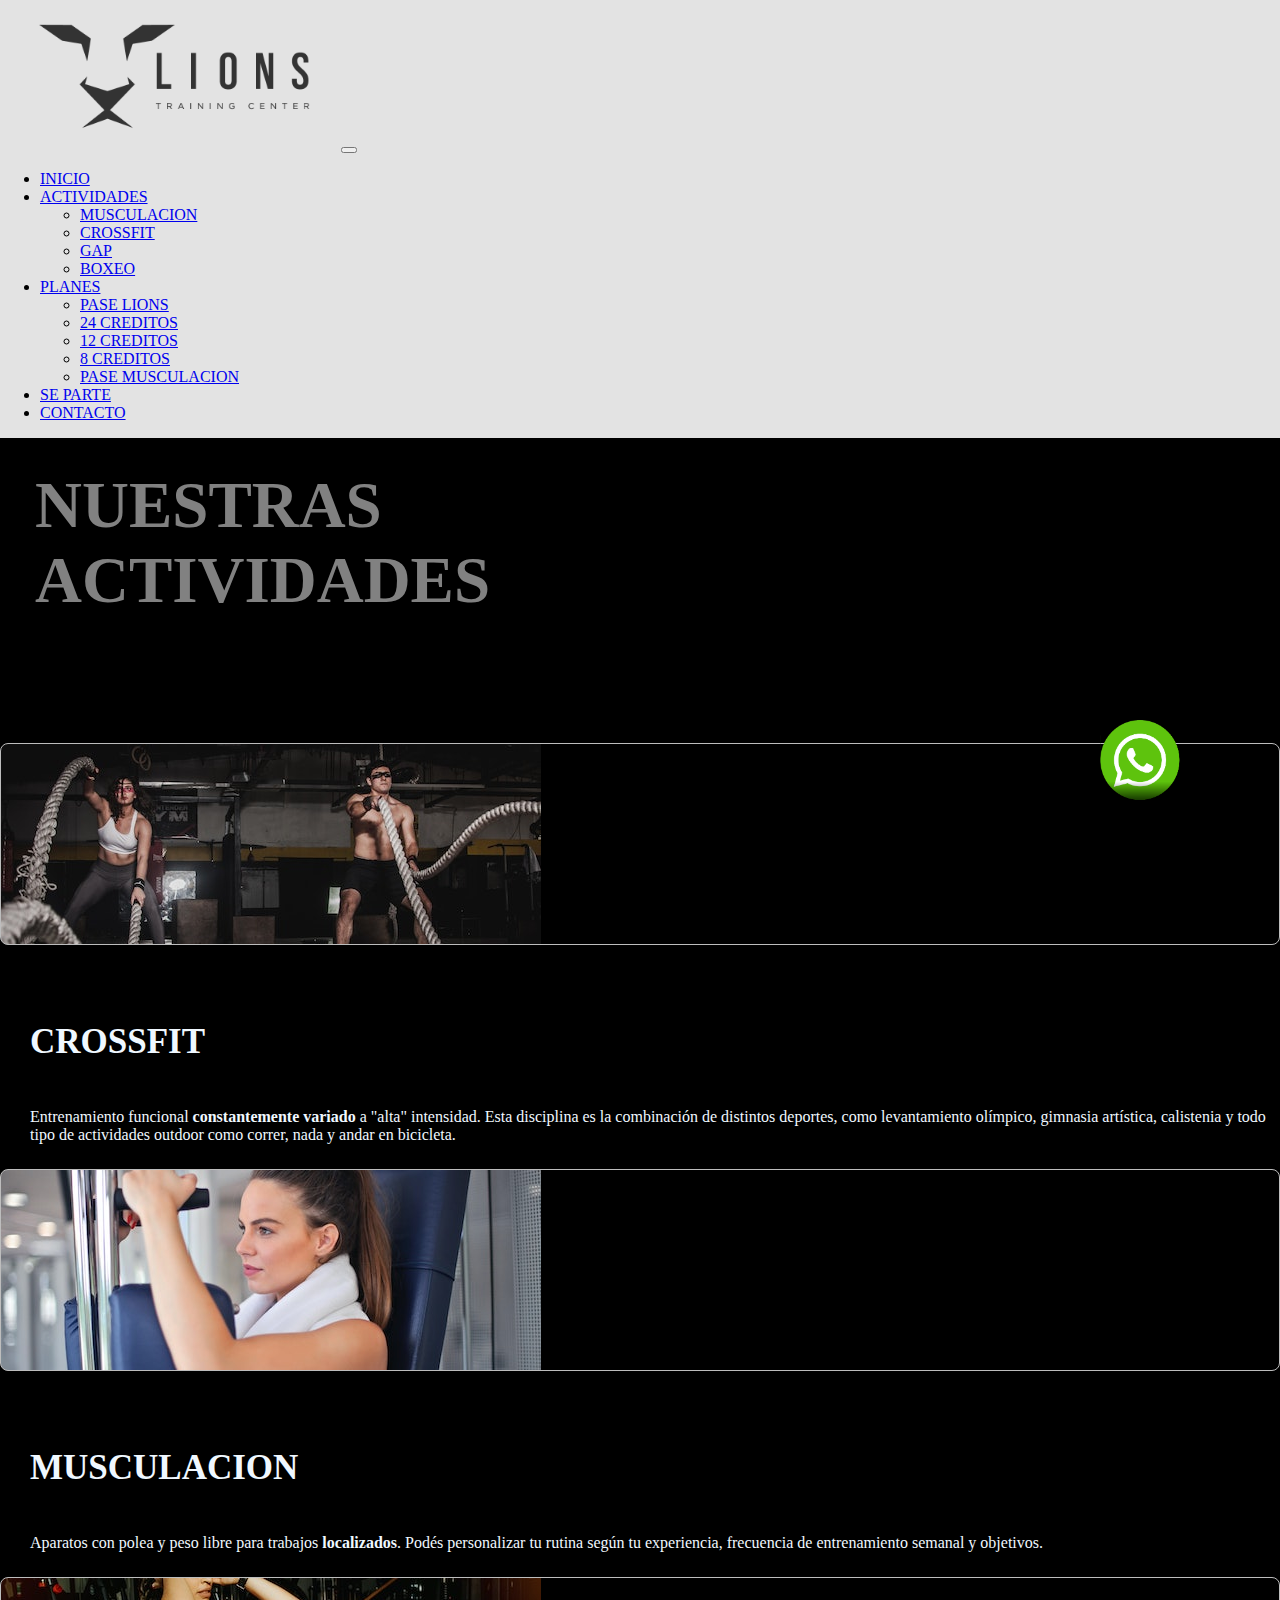
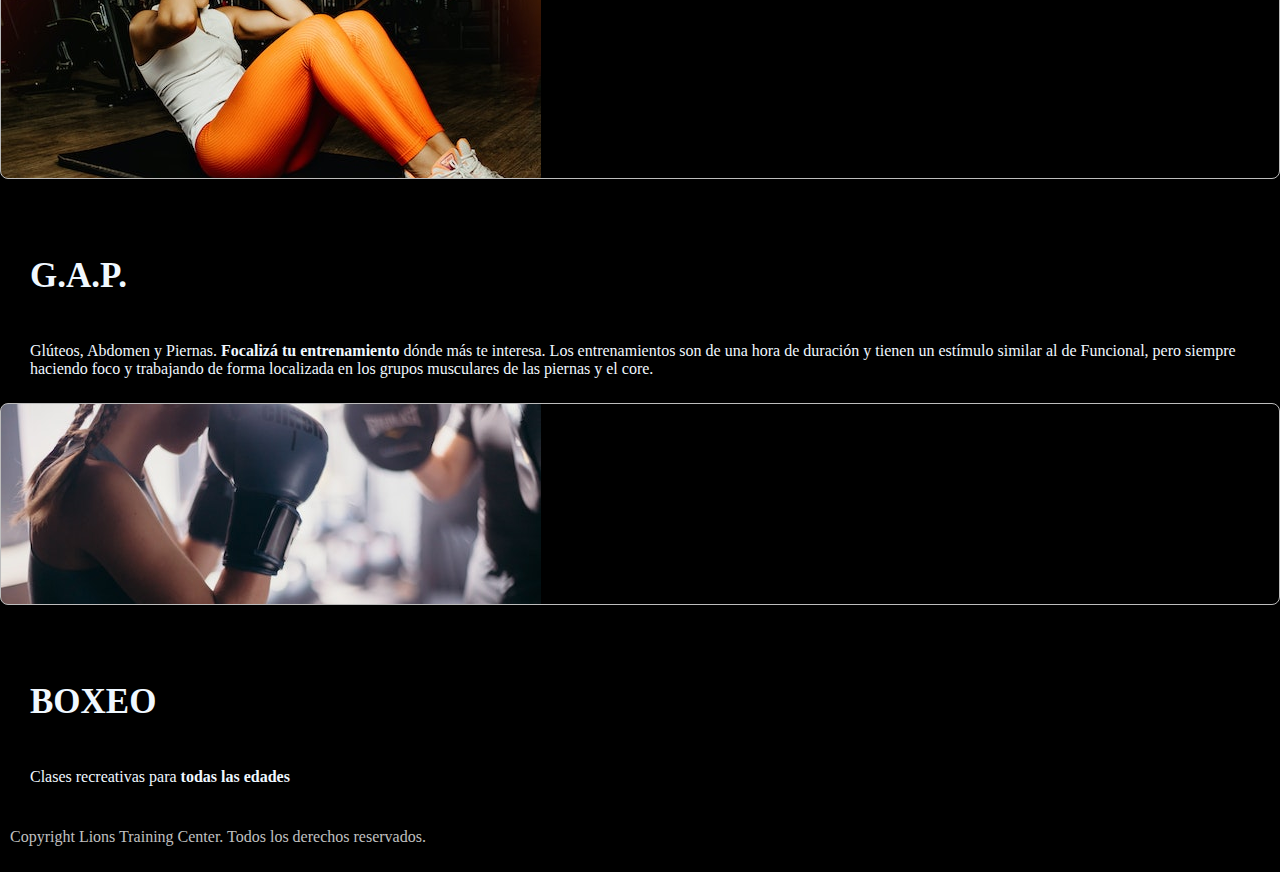
==== pages/Actividades.html @ cce33337 "Mejoras 1707" ====
<!DOCTYPE html>
<html lang="es">
<head>
    <meta charset="UTF-8">
    <meta http-equiv="X-UA-Compatible" content="IE=edge">
    <meta name="viewport" content="width=device-width, initial-scale=1.0">
    <meta name="description" content="Descrubri todas las actividades que tenemos para vos en Lions. Elegi la que mas te guste y veni a hacer tu clase de prueba">
    <meta name="keywords" content="fitness, entrenamiento, salud, bienestar, crossfit, comunidad, actividades">
    <title>LIONS TC - Actividades</title>
    <link rel="shortcut icon" href="../img/LIONS_CaraLOGO BLANCO.png" type="image/x-icon">
    <link href="https://cdn.jsdelivr.net/npm/bootstrap@5.3.0/dist/css/bootstrap.min.css" rel="stylesheet" integrity="sha384-9ndCyUaIbzAi2FUVXJi0CjmCapSmO7SnpJef0486qhLnuZ2cdeRhO02iuK6FUUVM" crossorigin="anonymous">
    <script src="https://cdn.jsdelivr.net/npm/bootstrap@5.3.0/dist/js/bootstrap.bundle.min.js" integrity="sha384-geWF76RCwLtnZ8qwWowPQNguL3RmwHVBC9FhGdlKrxdiJJigb/j/68SIy3Te4Bkz" crossorigin="anonymous"></script>
    <link rel="stylesheet" href="https://cdnjs.cloudflare.com/ajax/libs/animate.css/4.1.1/animate.min.css"/>
    <link rel="stylesheet" href="../css/estilos.css">
</head>
<body>
    <header>
        <nav class="navbar navbar-expand-lg  col-12 d-flex justify-content-between">
            <div class="container-fluid">
              <a class="navbar-brand" href="../index.html"><img src="../img/LIONS_logo.png" alt="Logo" id="logoprincipal"></a>
              <button class="navbar-toggler" type="button" data-bs-toggle="collapse" data-bs-target="#navbarSupportedContent" aria-controls="navbarSupportedContent" aria-expanded="false" aria-label="Toggle navigation">
                <span class="navbar-toggler-icon"></span>
              </button>
                <div class="collapse navbar-collapse" id="navbarSupportedContent">
                <ul class="navbar-nav me-auto mb-2 mb-lg-0">
                  <li class="nav-item">
                    <a class="nav-link" aria-current="page" href="../index.html">INICIO</a>
                  </li>
                  <li class="nav-item dropdown">
                    <a class="nav-link active dropdown-toggle" href="#" role="button" data-bs-toggle="dropdown" aria-expanded="false">
                      ACTIVIDADES
                    </a>
                    <ul class="dropdown-menu">
                      <li><a class="dropdown-item" href="../pages/Actividades.html">MUSCULACION</a></li>
                      <li><a class="dropdown-item" href="../pages/Actividades.html">CROSSFIT</a></li>
                      <li><a class="dropdown-item" href="../pages/Actividades.html">GAP</a></li>
                      <li><a class="dropdown-item" href="../pages/Actividades.html">BOXEO</a></li>
                    </ul>
                  <li class="nav-item dropdown">
                    <a class="nav-link dropdown-toggle" href="#" role="button" data-bs-toggle="dropdown" aria-expanded="false">
                      PLANES
                    </a>
                    <ul class="dropdown-menu">
                      <li><a class="dropdown-item" href="../pages/planes.html">PASE LIONS</a></li>
                      <li><a class="dropdown-item" href="../pages/planes.html">24 CREDITOS</a></li>
                      <li><a class="dropdown-item" href="../pages/planes.html">12 CREDITOS</a></li>
                      <li><a class="dropdown-item" href="../pages/planes.html">8 CREDITOS</a></li>
                      <li><a class="dropdown-item" href="../pages/planes.html">PASE MUSCULACION</a></li>
                    </ul>
                  </li>
                  <li class="nav-item">
                    <a class="nav-link" href="../pages/separte.html">SE PARTE</a>
                  </li>
                  <li class="nav-item">
                    <a class="nav-link" href="../pages/contacto.html">CONTACTO</a>
                  </li>
                </ul>
              </div>
            </div>
        </nav>
    </header>
    <main class="mainacts">
      <div class="ContenedorAnimacion">
        <h1 class="animate__animated animate__fadeInRightBig">
          <strong>NUESTRAS ACTIVIDADES</strong>
        </h1>
      </div>
      <div class="container">
          <div class="row">
            <div class="foto-crossfit col-lg-4 col-sm-12">
            </div>
              <div class="infoact col-lg-7 col-sm-12">
                  <h4 id="CROSSFIT">
                      CROSSFIT
                  </h4>
                  <p class="infoact__descripcion">Entrenamiento funcional <strong>constantemente variado</strong> a "alta" intensidad. Esta disciplina es la combinación de distintos deportes, como levantamiento olímpico, gimnasia artística, calistenia y todo tipo de actividades outdoor como correr, nada y andar en bicicleta.</p>
              </div>
          </div>
          <div class="row">
            <div class="foto-gimnasio col-lg-4 col-sm-12">
            </div>
              <div class="infoact col-lg-7 col-sm-12">
                  <h4 id="MUSCULACION">
                      MUSCULACION
                  </h4>
                  <p class="infoact__descripcion">Aparatos con polea y peso libre para trabajos <strong>localizados</strong>. Podés personalizar tu rutina según tu experiencia, frecuencia de entrenamiento semanal y objetivos.</p>
              </div>
          </div>
          <div class="row">
            <div class="foto-gap col-lg-4 col-sm-12">
            </div>
              <div class="infoact col-lg-7 col-sm-12">
                  <h4>
                      G.A.P.
                  </h4>
                  <p class="infoact__descripcion">Glúteos, Abdomen y Piernas. <strong>Focalizá tu entrenamiento</strong> dónde más te interesa. Los entrenamientos son de una hora de duración y tienen un estímulo similar al de Funcional, pero siempre haciendo foco y trabajando de forma localizada en los grupos musculares de las piernas y el core.</p>
              </div>
          </div>
          <div class="row">
            <div class="foto-boxeo col-lg-4 col-sm-12">
            </div>
              <div class="infoact col-lg-7 col-sm-12">
                  <h4>
                      BOXEO
                  </h4>
                  <p class="infoact__descripcion" >Clases recreativas para <strong>todas las edades</strong></p>
              </div>
           </div>
      </div>
      <div>
        <a href="https://web.whatsapp.com/" target="_blank" ><img src="../img/logowhats.png" alt="Logo de whatsapp" class="LogoWhatsapp"></a>
      </div>
    </main>
    <footer>
        <p>Copyright Lions Training Center. Todos los derechos reservados.</p>
    </footer>
</body>
</html>
---- css/estilos.css ----
@font-face {
    font-family: "Montserrat-regular";
    src: url(../fonts/Montserrat/Montserrat-Regular.ttf);    
}
@font-face {
    font-family: "Montserrat-bold";
    src: url(../fonts/Montserrat/Montserrat-Bold.ttf);    
}
*{font-family: "Montserrat";}
body{
    margin: 0;
    margin-bottom: 0px;
    display: grid;
    grid-template-areas: 
    "header header header header"
    "textoe textoe textoe textoe"
    "acts acts acts acts"
    "multimedia multimedia multimedia multimedia"
    "footer footer footer footer";
}
/*   Header   */
header{
    background-color: rgb(227, 227, 227);
    background-size: cover;
    display: flex;
    width: 100%;
    grid-area: header;
    justify-content: space-between;
}

#logoprincipal{
    
    height: 130px;
    padding: 10px;
    margin-left: 20px;
}

/*    Main   */
.mainIndex{
    margin-top: 0;
    background-repeat: no-repeat;
    background-size: cover;
    grid-area: textoe;
}
h1{
    color: rgb(129, 129, 129);
    width: 500px;
    height: 250px;
    font-size: 65px;
    padding-top: 30px;
    padding-left: 35px;
    margin-top: 0;
    margin-bottom: 0;
}
.infoHeader{
    background-image: url(../img/pexels-leon-ardho-2468366.jpg);
    background-repeat: no-repeat;
    background-size: cover;
    width: 100%;
}
.texto-explicativo{
    height: 200px;
    width: 85%;
    font-size: 21px;
    padding-left: 35px;
    margin-top: 25px;
    margin-bottom: 0;
    color: rgb(0, 0, 0);
}
.multimedia{
    width: 510px;
    height: 200px;
    border-top: solid 2px black;
    border-bottom: solid 2px black;
    border-left: solid 2px black;;
    border-right: solid 2px black;
    grid-area: multimedia;
    margin-left: 25px;
}
.mapa{
    width: 510px;
    height: 200px;
    border-top: solid 2px black;
    border-bottom: solid 2px black;
    border-left: solid 2px black;;
    border-right: solid 2px black;
    grid-area: multimedia;
}
div h3{  
    font-size: 40px;
    padding-left: 20px;
}
main div a{
    margin-bottom: 0;
    padding-bottom: 0;
}
.crossfit{
    text-align: left;
    height: 300px;
    width: 490px;
    background-image: url(../img/backfccf.jpg);
    background-repeat: no-repeat;
    margin-bottom: 0px;
    border-radius: 10px;
    grid-area: fcrossfit;
}
.fotoCrossfit{
    height: 300px;
    width: 490px;
    padding-bottom: 150px;
}
.musculacion{
    text-align: left;
    height: 300px;
    width: 490px;
    background-image: url(../img/gimnasio.jpg);
    background-repeat: no-repeat;
    border-radius: 10px;
    grid-area: fmuscu;
}
.gap{
    text-align: left;
    height: 300px;
    width: 490px;
    background-image: url(../img/gap.jpg);
    background-repeat: no-repeat;
    border-radius: 10px;
    margin-top: 50px;
    grid-area: fgap;
}
.boxeo{
    text-align: left;
    height: 300px;
    width: 490px;
    background-image: url(../img/boxeo.jpg);
    background-repeat: no-repeat;   
    border-radius: 10px;
    margin-top: 50px;
    grid-area: fboxeo;
}
.LineaSuperior{
    background-color: black;
    display: grid;
    grid-template-areas: 
    "fcrossfit fmuscu"
    "fgap fboxeo";
    padding-top: 50px;
    padding-bottom: 50px;
    margin-bottom: 10px;
    justify-items: center;
    align-content: center;
    justify-content: center;
    column-gap: 5%;
    grid-area: acts;
}
.videos{
    display: flex;
    justify-content: center;
    align-items: center;
    margin-top: 0px;
    margin-bottom: 20px;
}
.ubicacion{
    font-size: 20px;
    text-align: right;
}
h3{
    display: inline;    
    margin-top: 15px;
}
.acts1{
    height: 100%;
    width: 85%;
    padding-top: 10px;
    padding-left: 15%;
    font-size: 20px;
}
.acts1 :hover{
    transform: scale(1.4);
    width: 100%;
    font-style: italic;
    cursor: pointer;
    text-align: center;
    background: radial-gradient(rgba(74, 133, 173, 0.601), rgba(198, 198, 198, 0.005));
}
.actname{
    text-align: center;
    padding: 5%;
}
.LogoWhatsapp{
    height: 80px;
    width: 80px;
    position: fixed;
    bottom: 100px;
    right: 100px;
    /* transition: all 1s; */
    animation-name: logo_whatsapp;
    animation-iteration-count: infinite;
    animation-timing-function: ease-in;
    animation-duration: 2s;
    animation-delay: 0;
}
/* .LogoWhatsapp:hover{
    transform: scale(1.5);
} */
@keyframes logo_whatsapp{
    0%{transform: scale(1);}
    12%{transform: scale(1.12);}
    25%{transform: scale(1.25);}
    37%{transform: scale(1.37);}
    50%{transform: scale(1.5);
        filter: brightness(1.75);}
    62%{transform: scale(1.37);}
    75%{transform: scale(1.25);}
    88%{transform: scale(1.12);}
    100%{transform: scale(1);
        filter: brightness(0,8);}

}

/*   Actividades   */

  .mainacts{
    background-color: black;
    grid-area: acts; 
} 
.infoact{
    padding-left: 30px;
    padding-top: 30px;
    color: aliceblue;
}
div h4{
    font-size: 35px;
} 
.foto-gap{
    height: 200px;
    margin-top: 25px;
    background-image: url(../img/gap\ actividades\ desktop.jpg);
    background-repeat: no-repeat;
    border: 1px solid rgb(189, 189, 189);
    border-radius: 8px;
}
.foto-crossfit{
    height: 200px;
    margin-top: 25px;
    background-image: url(../img/crossfit\ atividades\ desktop.jpg);
    background-repeat: no-repeat;
    border: 1px solid rgb(189, 189, 189);
    border-radius: 8px;
}
.foto-gimnasio{
    height: 200px;
    margin-top: 25px;
    background-image: url(../img/musculacion\ actividades\ desktop.jpg);
    background-repeat: no-repeat;
    border: 1px solid rgb(189, 189, 189);
    border-radius: 8px;
}
.foto-boxeo{
    height: 200px;
    margin-top: 25px;
    background-image: url(../img/boxeo\ actividades\ resp.jpg);
    background-repeat: no-repeat;
    border: 1px solid rgb(189, 189, 189);
    border-radius: 8px;
}


/*   Planes   */

h2{
    font-size: 40px;
    margin-bottom: 75px;
    padding-left: 50px;
}
.tituloplanes{
    font-size: 32px;
    text-align: left;  
    margin-bottom: 25px;        
}
.explicacionPlan{  
    text-align: center;
    width: 1100px;
    margin-top: 0;
    font-size: 20px;
}
.tipoPlan{
    display: flex;
    flex-direction: column;
    align-content: center;
    align-items: center;
    width: 85%;
    margin-bottom: 2%;
    margin-left: 4%;
    border-radius: 8px;
}
.tipoPlan__paselions{
    background-color: rgb(126, 184, 243);
}
.tipoPlan__24{
    background-color: rgb(60, 115, 174);
}
.tipoPlan__12{
    background-color: beige;
}
.tipoPlan__8{
    background-color: lightblue;
}
.tipoPlan__musculacion{
    background-color: rgb(43, 150, 226);
}
.mainplanes{
    background-color: black;
    margin-top: 0px;
    padding-top: 50px;
    margin-bottom: 0;
    grid-area: acts;
}
.aclaracion{
    width: 90%;
    padding-bottom: 50px;
    padding-top: 50px;
    text-align: center;
    margin-top: 0;
    margin-bottom: 0;
    margin-left: 20px;
    margin-right: 20px;
    color: darkgrey;
}



/*   Footer   */

footer{
    background-color: rgb(0, 0, 0);
    padding: 10px;
    color: rgb(193, 193, 193);
    margin-top: 0;
    grid-area: footer;
}

/*   Contacto   */

.mainContacto{
    margin-top: 0;
    padding-top: 50px;
    margin-left: 35px;
}
form{
    margin-top: 50px;
    margin-left: 75px;
    margin-bottom: 50px;
}
.button{
    background: linear-gradient(to right, rgb(35, 148, 253), rgb(151, 179, 211));
}
.button:hover{
    background: linear-gradient(to right, blue, rgb(49, 41, 199));
    box-shadow: 25px;
}
.CajaForm{
    border: 2px solid rgb(45, 101, 185);
    border-radius: 5px;
}

/*    Movil   */

@media (max-width: 576px){
    body{
        width: 100%; 
        display: grid;
        grid-template-columns: 1fr;
    }
    h1{
    color: rgb(172, 178, 183);
    
    padding-bottom: 5px;
    
    margin-bottom: 0;
    font-size: 45px;
    width: 80%;
    }
    .ContenedorAnimacion{
        overflow-x: hidden;
        max-width: 100%;

    }
    .mainIndex{
        grid-template-columns: 100%;
        justify-items: center;
    }
    .LineaSuperior{
        grid-template-columns:100%;
        grid-template-areas:
        "fcrossfit"
        "fmuscu"
        "fgap"  
        "fboxeo";
        justify-items: center;
        row-gap: 8px;
    }
    .infoHeader{
        background-image: url(../img/pexels-leon-ardho-2468366.jpg);
        background-repeat: no-repeat;
        background-size: cover;
        width: 100%;
        text-align: center;
    }
    .multimedia{
        grid-template-columns: 100%;
        grid-area: multimedia;
        width: 90%;
        height: 150px;
    }
    .mapa{
        grid-template-columns: 100%;
        grid-area: mapa;
        width: 90%;
    }
    .header{
        grid-template-columns: 100%;
        width: 100%;
        flex-direction: row;
        align-items: center;
        justify-content: center;
    }
    nav ul li{
        display: block;
    }
  
    .footer{
        display: grid;
        grid-template-columns: 100%;
        align-items: center;
        justify-items: center;
        width: 100%;
    }
    .texto-explicativo{
        width:fit-content;
        height: fit-content;
        display: none;
    }
    .videos{
        grid-template-columns: 100%;
        flex-direction: column;
        align-items: center;
        justify-content: center;
    }
    .crossfit{
        text-align: center;
        grid-area: fcrossfit;
        width: 80%;
    }
    .gap{
        text-align: center;
        margin-top: 0;
        width: 80%;
    }
    .boxeo{
        text-align: center;
        margin-top: 0;
        width: 80%;
    }
    .musculacion{
        text-align: center;
        width: 80%;
    }
    .acts1{
        text-align: center;
        width: auto;
        font-size: 16px;
        padding: 20px;
        }
    .acts1 :hover{
        width: 75%;
        margin-left: 13%;
    }
    nav{
        margin: 0px;
        padding-top: 50px;
        padding-left: 50px;
    }
    #logoprincipal{
    
        width: 100%;
        padding: 10px;
        margin-left: 20px;
    }
    h3{
    display: block;
    margin-top: 15px;  
    }
    .ubicacion{
        text-align: center;
    }
    .actname{
        padding-bottom: 0;
    }

    /*  Actividades  */

    .mainacts{
        background-color: black;
        display: grid;
        grid-template-columns: 100%;
        grid-area: acts;
        justify-items: center;
    }
    .redondear{
        display: none;
    }
    .explicaciones{
        display: flex;
        flex-direction: column;
        justify-content: center;
    }
    .infoact{
        padding-left: 0;
        padding-top: 0;
        color: aliceblue;
        display: flex;
        flex-direction: column;
        justify-content: center;
    }
    div h4{
        font-size: 40px;
        text-align: center;
        margin-bottom: 5px;
        }
    div h3{
            font-size: 30px;
        }
    .mainacts{
        background-color: black;
        display: flex;
        flex-direction: column;
        justify-content: center;
        align-items: center;
    }
    .infoact__descripcion{
        text-align: center;
        font-size: 20x;
    }
    .row{
        margin-bottom: 10%;
    }
    

    /*   Contacto y Se parte  */

    .mainContacto{
        width: 90%;
    }
    .h3separte{
        width: 90%;
        text-align: left;
    }
    form{
        text-align: center;
        margin-left: 1%;
    }

    /*   Planes   */
    .mainplanes{
        background-image: none;
        background-color: rgb(0, 0, 0);     
        margin-top: 0px;
        padding-top: 15px;
        margin-bottom: 0;
        grid-area: acts;
        display: flex;
        flex-direction: column;
        justify-content: center;
        align-items: center;
    }
    h2{
        display: none;
    }
    .tipoPlan{
        background-color: aquamarine;
        width: 90%;
        margin: 5px;
        height: fit-content;
        border-radius: 10px;
    }
    .explicacionPlan{  
        text-align: center;
        width: 90%;
        margin-top: 0;
    }
    .aclaracion{
        width: 90%;
    }
    .tituloplanes{
        text-align: left;
        font-size: 40px;
    }
    .tipoPlan__paselions{
        background-color: rgb(126, 184, 243);
    }
    .tipoPlan__24{
        background-color: rgb(60, 115, 174);
    }
    .tipoPlan__12{
        background-color: beige;
    }
    .tipoPlan__8{
        background-color: lightblue;
    }
    .tipoPlan__musculacion{
        background-color: rgb(43, 150, 226);
    }
}
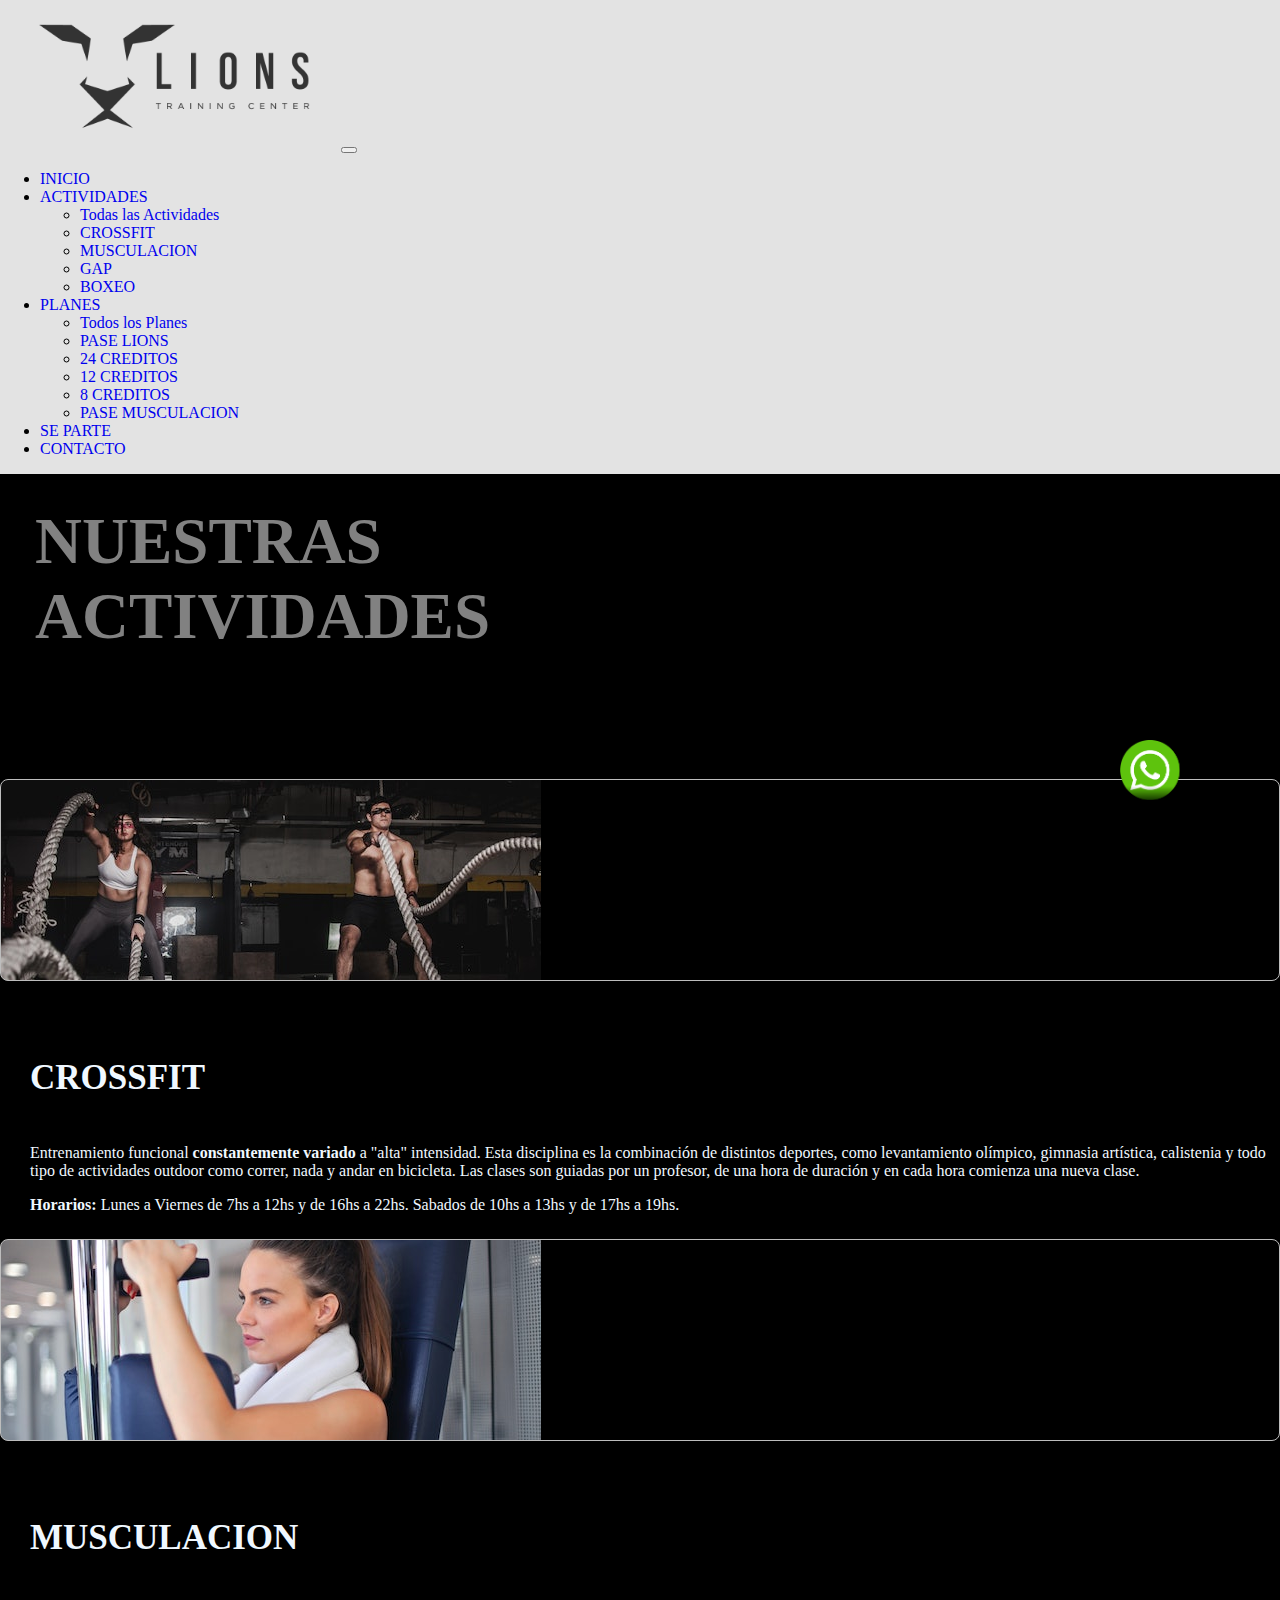
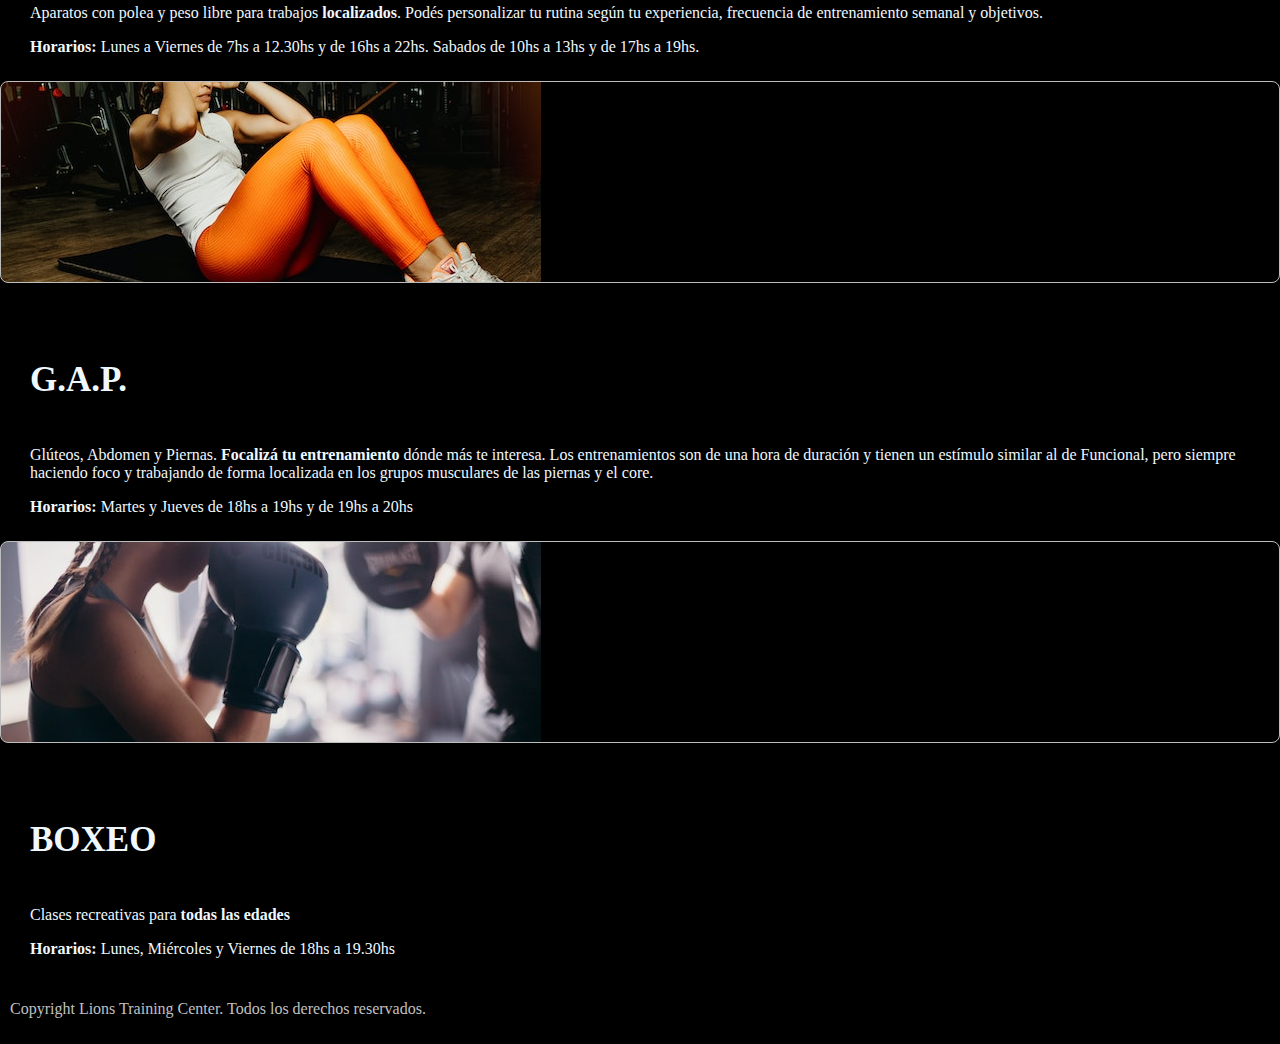
==== commit 8ef959d0: "Mejoras 1807" ====
--- a/pages/Actividades.html
+++ b/pages/Actividades.html
@@ -31,21 +31,23 @@
                       ACTIVIDADES
                     </a>
                     <ul class="dropdown-menu">
-                      <li><a class="dropdown-item" href="../pages/Actividades.html">MUSCULACION</a></li>
-                      <li><a class="dropdown-item" href="../pages/Actividades.html">CROSSFIT</a></li>
-                      <li><a class="dropdown-item" href="../pages/Actividades.html">GAP</a></li>
-                      <li><a class="dropdown-item" href="../pages/Actividades.html">BOXEO</a></li>
+                      <li><a class="dropdown-item" href="../pages/Actividades.html">Todas las Actividades</a></li>
+                      <li><a class="dropdown-item" href="../pages/Actividades.html#CROSSFIT">CROSSFIT</a></li>
+                      <li><a class="dropdown-item" href="../pages/Actividades.html#MUSCULACION">MUSCULACION</a></li>
+                      <li><a class="dropdown-item" href="../pages/Actividades.html#GAP">GAP</a></li>
+                      <li><a class="dropdown-item" href="../pages/Actividades.html#BOXEO">BOXEO</a></li>
                     </ul>
                   <li class="nav-item dropdown">
                     <a class="nav-link dropdown-toggle" href="#" role="button" data-bs-toggle="dropdown" aria-expanded="false">
                       PLANES
                     </a>
                     <ul class="dropdown-menu">
-                      <li><a class="dropdown-item" href="../pages/planes.html">PASE LIONS</a></li>
-                      <li><a class="dropdown-item" href="../pages/planes.html">24 CREDITOS</a></li>
-                      <li><a class="dropdown-item" href="../pages/planes.html">12 CREDITOS</a></li>
-                      <li><a class="dropdown-item" href="../pages/planes.html">8 CREDITOS</a></li>
-                      <li><a class="dropdown-item" href="../pages/planes.html">PASE MUSCULACION</a></li>
+                      <li><a class="dropdown-item" href="../pages/planes.html">Todos los Planes</a></li>
+                      <li><a class="dropdown-item" href="../pages/planes.html#paselions">PASE LIONS</a></li>
+                      <li><a class="dropdown-item" href="../pages/planes.html#24creditos">24 CREDITOS</a></li>
+                      <li><a class="dropdown-item" href="../pages/planes.html#12creditos">12 CREDITOS</a></li>
+                      <li><a class="dropdown-item" href="../pages/planes.html#8creditos">8 CREDITOS</a></li>
+                      <li><a class="dropdown-item" href="../pages/planes.html#pasemusculacion">PASE MUSCULACION</a></li>
                     </ul>
                   </li>
                   <li class="nav-item">
@@ -73,7 +75,8 @@
                   <h4 id="CROSSFIT">
                       CROSSFIT
                   </h4>
-                  <p class="infoact__descripcion">Entrenamiento funcional <strong>constantemente variado</strong> a "alta" intensidad. Esta disciplina es la combinación de distintos deportes, como levantamiento olímpico, gimnasia artística, calistenia y todo tipo de actividades outdoor como correr, nada y andar en bicicleta.</p>
+                  <p class="infoact__descripcion">Entrenamiento funcional <strong>constantemente variado</strong> a "alta" intensidad. Esta disciplina es la combinación de distintos deportes, como levantamiento olímpico, gimnasia artística, calistenia y todo tipo de actividades outdoor como correr, nada y andar en bicicleta. Las clases son guiadas por un profesor, de una hora de duración y en cada hora comienza una nueva clase.</p>
+                  <P><strong>Horarios:</strong> Lunes a Viernes de 7hs a 12hs y de 16hs a 22hs. Sabados de 10hs a 13hs y de 17hs a 19hs.</P>
               </div>
           </div>
           <div class="row">
@@ -84,26 +87,29 @@
                       MUSCULACION
                   </h4>
                   <p class="infoact__descripcion">Aparatos con polea y peso libre para trabajos <strong>localizados</strong>. Podés personalizar tu rutina según tu experiencia, frecuencia de entrenamiento semanal y objetivos.</p>
+                  <P><strong>Horarios:</strong> Lunes a Viernes de 7hs a 12.30hs y de 16hs a 22hs. Sabados de 10hs a 13hs y de 17hs a 19hs.</P>
               </div>
           </div>
           <div class="row">
             <div class="foto-gap col-lg-4 col-sm-12">
             </div>
               <div class="infoact col-lg-7 col-sm-12">
-                  <h4>
+                  <h4 id="GAP">
                       G.A.P.
                   </h4>
                   <p class="infoact__descripcion">Glúteos, Abdomen y Piernas. <strong>Focalizá tu entrenamiento</strong> dónde más te interesa. Los entrenamientos son de una hora de duración y tienen un estímulo similar al de Funcional, pero siempre haciendo foco y trabajando de forma localizada en los grupos musculares de las piernas y el core.</p>
+                  <P><strong>Horarios:</strong> Martes y Jueves de 18hs a 19hs y de 19hs a 20hs</P>
               </div>
           </div>
           <div class="row">
             <div class="foto-boxeo col-lg-4 col-sm-12">
             </div>
               <div class="infoact col-lg-7 col-sm-12">
-                  <h4>
+                  <h4 id="BOXEO">
                       BOXEO
                   </h4>
                   <p class="infoact__descripcion" >Clases recreativas para <strong>todas las edades</strong></p>
+                  <P><strong>Horarios:</strong> Lunes, Miércoles y Viernes de 18hs a 19.30hs</P>
               </div>
            </div>
       </div>
--- a/css/estilos.css
+++ b/css/estilos.css
@@ -51,6 +51,7 @@
     padding-left: 35px;
     margin-top: 0;
     margin-bottom: 0;
+    text-align: left;
 }
 .infoHeader{
     background-image: url(../img/pexels-leon-ardho-2468366.jpg);
@@ -94,6 +95,31 @@
     margin-bottom: 0;
     padding-bottom: 0;
 }
+.card{
+    background-color: rgb(171, 171, 171);
+    padding: 0;
+    transition: all 1s;
+}
+.card:hover{
+    transform: scale(1.1);
+}
+.card-title{
+    color: black;
+    font-size: 34px;
+}
+.card-text{
+    color: black;
+    font-size: 18px;
+    margin-top: 9%;
+}
+.card-text:hover{
+    background: radial-gradient(ellipse, rgba(65, 171, 232, 0.423), rgba(92, 198, 233, 0));
+    font-size: 22px;
+}
+a{
+    text-decoration: none;
+}
+
 .crossfit{
     text-align: left;
     height: 300px;
@@ -150,7 +176,8 @@
     justify-items: center;
     align-content: center;
     justify-content: center;
-    column-gap: 5%;
+    column-gap: 3%;
+    row-gap: 3%;
     grid-area: acts;
 }
 .videos{
@@ -188,21 +215,19 @@
     padding: 5%;
 }
 .LogoWhatsapp{
-    height: 80px;
-    width: 80px;
+    height: 60px;
+    width: 60px;
     position: fixed;
     bottom: 100px;
     right: 100px;
     /* transition: all 1s; */
     animation-name: logo_whatsapp;
-    animation-iteration-count: infinite;
+    animation-iteration-count: 4;
     animation-timing-function: ease-in;
-    animation-duration: 2s;
+    animation-duration: 1.5s;
     animation-delay: 0;
-}
-/* .LogoWhatsapp:hover{
-    transform: scale(1.5);
-} */
+    box-shadow: 5px;
+}
 @keyframes logo_whatsapp{
     0%{transform: scale(1);}
     12%{transform: scale(1.12);}
@@ -497,6 +522,20 @@
     .actname{
         padding-bottom: 0;
     }
+    .LogoWhatsapp{
+        height: 40px;
+        width: 40px;
+        position: fixed;
+        bottom: 50px;
+        right: 50px;
+        /* transition: all 1s; */
+        animation-name: logo_whatsapp;
+        animation-iteration-count: 4;
+        animation-timing-function: ease-in;
+        animation-duration: 1.5s;
+        animation-delay: 0;
+        box-shadow: 5px;
+    }
 
     /*  Actividades  */
 
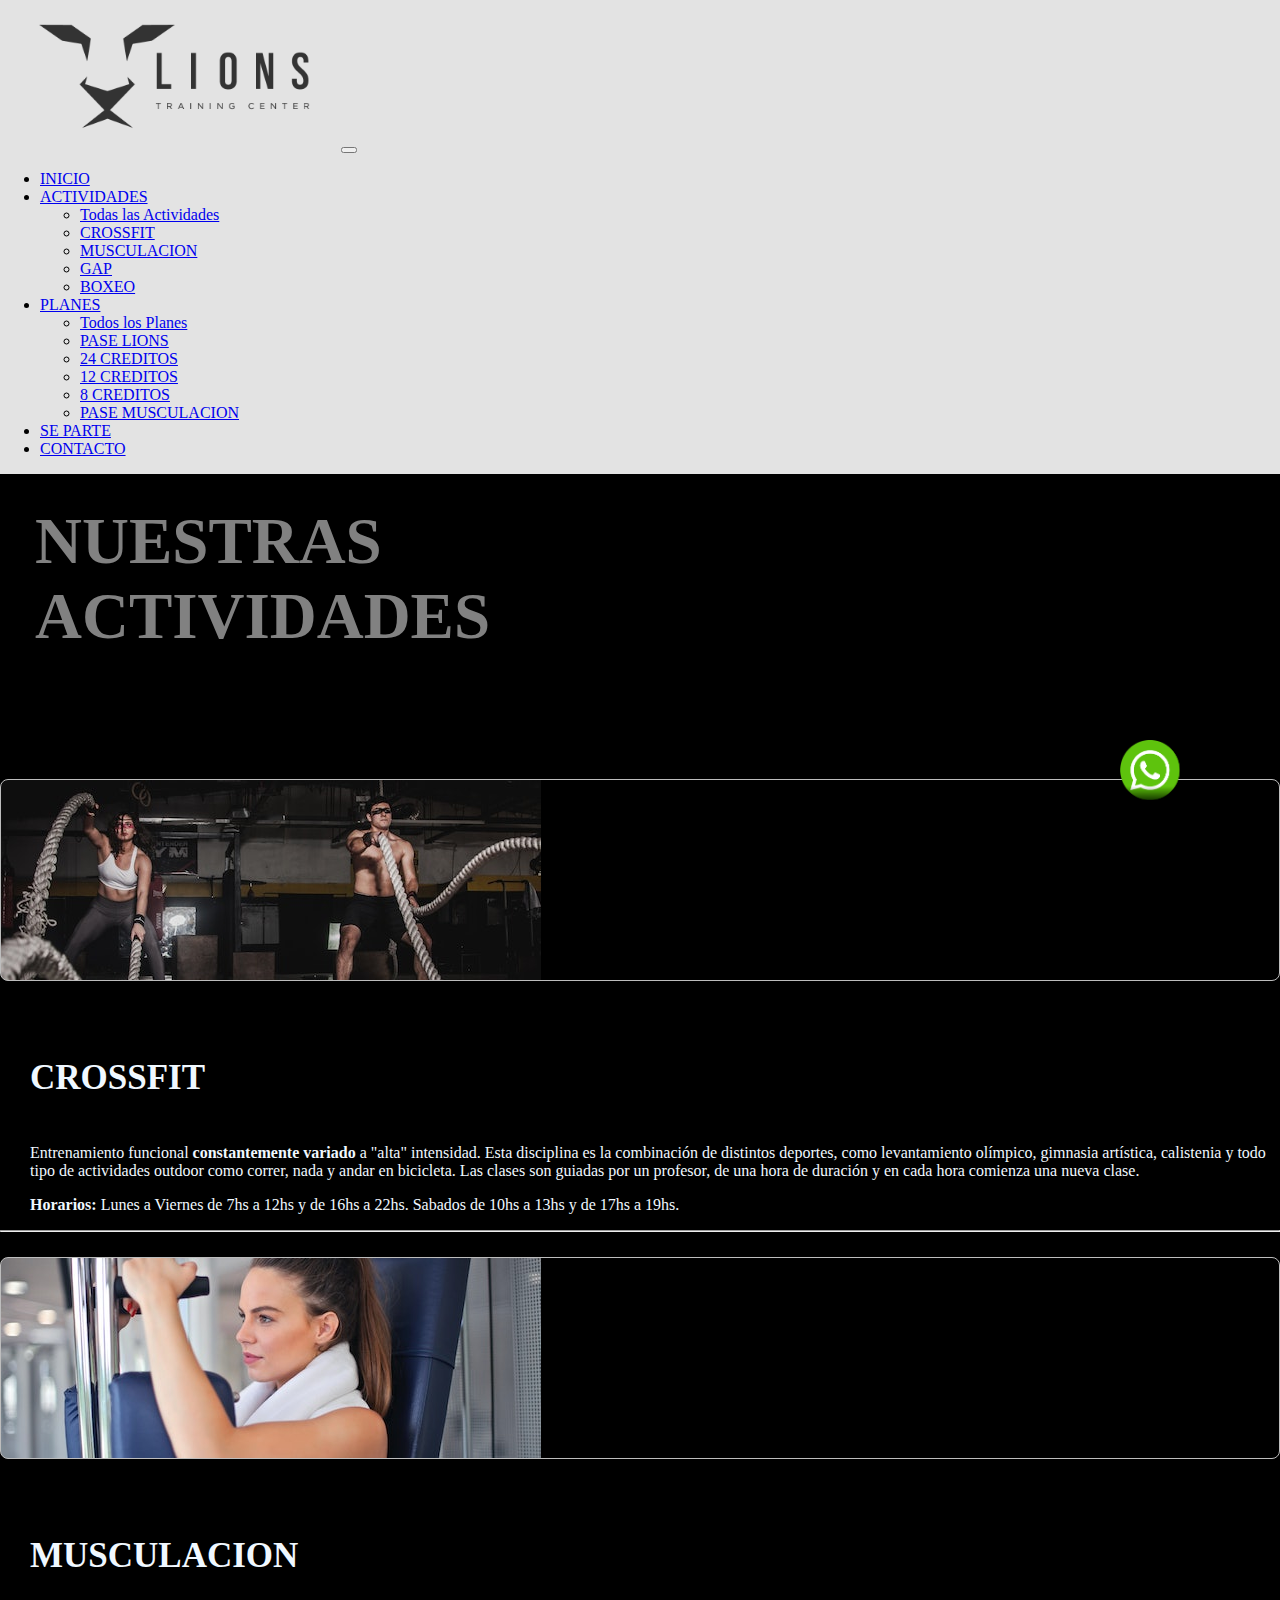
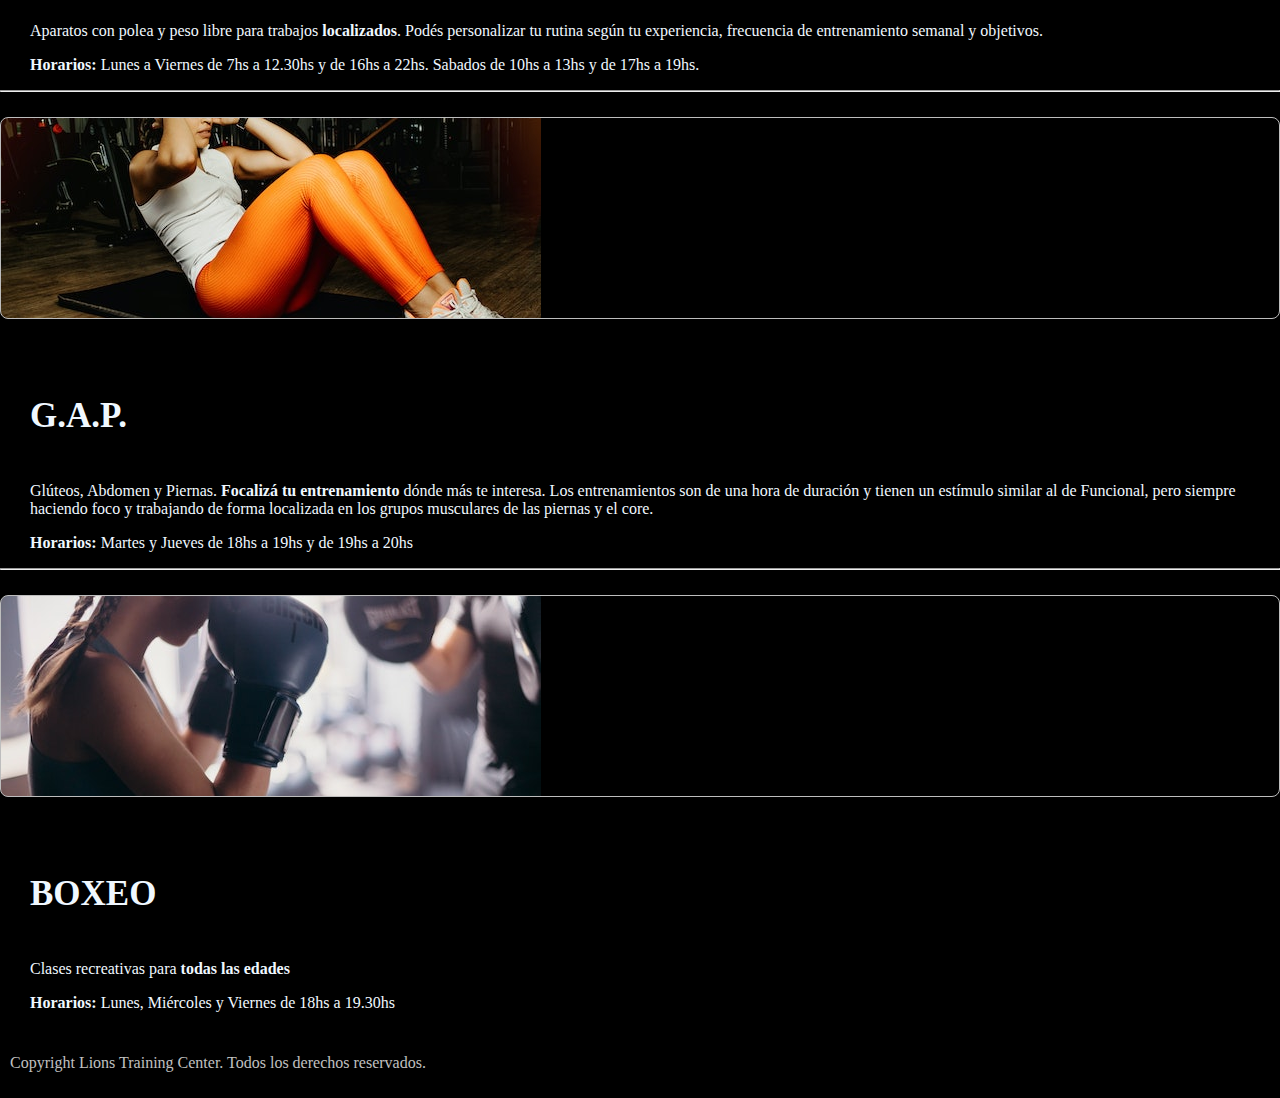
==== commit c9e0a867: "Preentrega 3 casi terminada" ====
--- a/pages/Actividades.html
+++ b/pages/Actividades.html
@@ -71,41 +71,44 @@
           <div class="row">
             <div class="foto-crossfit col-lg-4 col-sm-12">
             </div>
-              <div class="infoact col-lg-7 col-sm-12">
-                  <h4 id="CROSSFIT">
+              <div class="infoact col-lg-7 col-sm-12" id="CROSSFIT">
+                  <h4>
                       CROSSFIT
                   </h4>
                   <p class="infoact__descripcion">Entrenamiento funcional <strong>constantemente variado</strong> a "alta" intensidad. Esta disciplina es la combinación de distintos deportes, como levantamiento olímpico, gimnasia artística, calistenia y todo tipo de actividades outdoor como correr, nada y andar en bicicleta. Las clases son guiadas por un profesor, de una hora de duración y en cada hora comienza una nueva clase.</p>
                   <P><strong>Horarios:</strong> Lunes a Viernes de 7hs a 12hs y de 16hs a 22hs. Sabados de 10hs a 13hs y de 17hs a 19hs.</P>
               </div>
           </div>
+          <hr>
           <div class="row">
             <div class="foto-gimnasio col-lg-4 col-sm-12">
             </div>
-              <div class="infoact col-lg-7 col-sm-12">
-                  <h4 id="MUSCULACION">
+              <div class="infoact col-lg-7 col-sm-12" id="MUSCULACION">
+                  <h4>
                       MUSCULACION
                   </h4>
                   <p class="infoact__descripcion">Aparatos con polea y peso libre para trabajos <strong>localizados</strong>. Podés personalizar tu rutina según tu experiencia, frecuencia de entrenamiento semanal y objetivos.</p>
                   <P><strong>Horarios:</strong> Lunes a Viernes de 7hs a 12.30hs y de 16hs a 22hs. Sabados de 10hs a 13hs y de 17hs a 19hs.</P>
               </div>
           </div>
+          <hr>
           <div class="row">
             <div class="foto-gap col-lg-4 col-sm-12">
             </div>
-              <div class="infoact col-lg-7 col-sm-12">
-                  <h4 id="GAP">
+              <div class="infoact col-lg-7 col-sm-12" id="GAP">
+                  <h4>
                       G.A.P.
                   </h4>
                   <p class="infoact__descripcion">Glúteos, Abdomen y Piernas. <strong>Focalizá tu entrenamiento</strong> dónde más te interesa. Los entrenamientos son de una hora de duración y tienen un estímulo similar al de Funcional, pero siempre haciendo foco y trabajando de forma localizada en los grupos musculares de las piernas y el core.</p>
                   <P><strong>Horarios:</strong> Martes y Jueves de 18hs a 19hs y de 19hs a 20hs</P>
               </div>
           </div>
+          <hr>
           <div class="row">
             <div class="foto-boxeo col-lg-4 col-sm-12">
             </div>
-              <div class="infoact col-lg-7 col-sm-12">
-                  <h4 id="BOXEO">
+              <div class="infoact col-lg-7 col-sm-12" id="BOXEO">
+                  <h4>
                       BOXEO
                   </h4>
                   <p class="infoact__descripcion" >Clases recreativas para <strong>todas las edades</strong></p>
--- a/css/estilos.css
+++ b/css/estilos.css
@@ -1,225 +1,623 @@
-@font-face {
-    font-family: "Montserrat-regular";
-    src: url(../fonts/Montserrat/Montserrat-Regular.ttf);    
-}
-@font-face {
-    font-family: "Montserrat-bold";
-    src: url(../fonts/Montserrat/Montserrat-Bold.ttf);    
-}
-*{font-family: "Montserrat";}
-body{
-    margin: 0;
-    margin-bottom: 0px;
+/*   Actividades   */
+hr {
+  color: aqua;
+}
+
+.mainacts {
+  background-color: black;
+  grid-area: acts;
+}
+.mainacts h1 {
+  color: rgb(129, 129, 129);
+  width: 500px;
+  height: 250px;
+  font-size: 65px;
+  padding-top: 30px;
+  padding-left: 35px;
+  margin-top: 0;
+  margin-bottom: 0;
+  text-align: left;
+}
+
+.infoact {
+  padding-left: 30px;
+  padding-top: 30px;
+  color: aliceblue;
+}
+
+div h4 {
+  font-size: 35px;
+}
+
+.foto-gap {
+  height: 200px;
+  margin-top: 25px;
+  background-image: url(../img/gap\ actividades\ desktop.jpg);
+  background-repeat: no-repeat;
+  border: 1px solid rgb(189, 189, 189);
+  border-radius: 8px;
+}
+
+.foto-crossfit {
+  height: 200px;
+  margin-top: 25px;
+  background-image: url(../img/crossfit\ atividades\ desktop.jpg);
+  background-repeat: no-repeat;
+  border: 1px solid rgb(189, 189, 189);
+  border-radius: 8px;
+}
+
+.foto-gimnasio {
+  height: 200px;
+  margin-top: 25px;
+  background-image: url(../img/musculacion\ actividades\ desktop.jpg);
+  background-repeat: no-repeat;
+  border: 1px solid rgb(189, 189, 189);
+  border-radius: 8px;
+}
+
+.foto-boxeo {
+  height: 200px;
+  margin-top: 25px;
+  background-image: url(../img/boxeo\ actividades\ resp.jpg);
+  background-repeat: no-repeat;
+  border: 1px solid rgb(189, 189, 189);
+  border-radius: 8px;
+}
+
+/*    Movil   */
+@media (max-width: 576px) {
+  .mainacts {
+    background-color: black;
     display: grid;
-    grid-template-areas: 
-    "header header header header"
-    "textoe textoe textoe textoe"
-    "acts acts acts acts"
-    "multimedia multimedia multimedia multimedia"
-    "footer footer footer footer";
-}
-/*   Header   */
-header{
-    background-color: rgb(227, 227, 227);
-    background-size: cover;
-    display: flex;
-    width: 100%;
-    grid-area: header;
-    justify-content: space-between;
-}
-
-#logoprincipal{
-    
-    height: 130px;
-    padding: 10px;
-    margin-left: 20px;
-}
-
-/*    Main   */
-.mainIndex{
-    margin-top: 0;
-    background-repeat: no-repeat;
-    background-size: cover;
-    grid-area: textoe;
-}
-h1{
+    grid-template-columns: 100%;
+    grid-area: acts;
+    justify-items: center;
+  }
+  .mainacts h1 {
     color: rgb(129, 129, 129);
-    width: 500px;
-    height: 250px;
-    font-size: 65px;
+    /* width: 500px; */
+    height: 100%;
+    font-size: 50px;
     padding-top: 30px;
     padding-left: 35px;
     margin-top: 0;
     margin-bottom: 0;
     text-align: left;
-}
-.infoHeader{
+  }
+  .redondear {
+    display: none;
+  }
+  .explicaciones {
+    display: flex;
+    flex-direction: column;
+    justify-content: center;
+  }
+  .infoact {
+    padding-left: 0;
+    padding-top: 0;
+    color: aliceblue;
+    display: flex;
+    flex-direction: column;
+    justify-content: center;
+  }
+  div h4 {
+    font-size: 40px;
+    text-align: center;
+    margin-bottom: 5px;
+  }
+  div h3 {
+    font-size: 30px;
+  }
+  .mainacts {
+    background-color: black;
+    display: flex;
+    flex-direction: column;
+    justify-content: center;
+    align-items: center;
+  }
+  .infoact__descripcion {
+    text-align: center;
+    font-size: 20x;
+  }
+  .row {
+    margin-bottom: 10%;
+  }
+}
+/*   Planes   */
+.mainplanes {
+  background-color: black;
+  margin-top: 0px;
+  padding-top: 50px;
+  margin-bottom: 0;
+  grid-area: acts;
+}
+.mainplanes h1 {
+  color: rgb(129, 129, 129);
+  width: 500px;
+  height: 250px;
+  font-size: 65px;
+  padding-top: 30px;
+  padding-left: 35px;
+  margin-top: 0;
+  margin-bottom: 0;
+  text-align: left;
+}
+.mainplanes h2 {
+  font-size: 40px;
+  margin-bottom: 75px;
+  padding-left: 50px;
+}
+.mainplanes .tituloplanes {
+  font-size: 32px;
+  text-align: left;
+  margin-bottom: 25px;
+}
+.mainplanes .explicacionPlan {
+  text-align: center;
+  width: 90%;
+  margin-top: 0;
+  font-size: 20px;
+}
+.mainplanes .tipoPlan {
+  display: flex;
+  flex-direction: column;
+  align-content: center;
+  align-items: center;
+  width: 85%;
+  margin-bottom: 2%;
+  margin-left: 4%;
+  border-radius: 8px;
+}
+.mainplanes .tipoPlan__paselions {
+  background-color: rgb(126, 184, 243);
+}
+.mainplanes .tipoPlan__24 {
+  background-color: rgb(60, 115, 174);
+}
+.mainplanes .tipoPlan__12 {
+  background-color: beige;
+}
+.mainplanes .tipoPlan__8 {
+  background-color: lightblue;
+}
+.mainplanes .tipoPlan__musculacion {
+  background-color: rgb(43, 150, 226);
+}
+.mainplanes .aclaracion {
+  width: 90%;
+  padding-bottom: 50px;
+  padding-top: 50px;
+  text-align: center;
+  margin-top: 0;
+  margin-bottom: 0;
+  margin-left: 20px;
+  margin-right: 20px;
+  color: darkgrey;
+}
+
+/*    Movil   */
+@media (max-width: 576px) {
+  .mainplanes {
+    background-image: none;
+    background-color: rgb(0, 0, 0);
+    margin-top: 0px;
+    padding-top: 15px;
+    margin-bottom: 0;
+    grid-area: acts;
+    display: flex;
+    flex-direction: column;
+    justify-content: center;
+    align-items: center;
+  }
+  h2 {
+    display: none;
+  }
+  .tipoPlan {
+    background-color: aquamarine;
+    width: 90%;
+    margin: 5px;
+    height: fit-content;
+    border-radius: 10px;
+  }
+  .explicacionPlan {
+    text-align: center;
+    width: 90%;
+    margin-top: 0;
+  }
+  .aclaracion {
+    width: 90%;
+  }
+  .tituloplanes {
+    text-align: left;
+    font-size: 40px;
+  }
+  .tipoPlan__paselions {
+    background-color: rgb(126, 184, 243);
+  }
+  .tipoPlan__24 {
+    background-color: rgb(60, 115, 174);
+  }
+  .tipoPlan__12 {
+    background-color: beige;
+  }
+  .tipoPlan__8 {
+    background-color: lightblue;
+  }
+  .tipoPlan__musculacion {
+    background-color: rgb(43, 150, 226);
+  }
+}
+/*   Contacto y Se parte   */
+.mainContacto {
+  margin-top: 0;
+  padding-top: 50px;
+  background-color: black;
+  width: 100%;
+  grid-area: acts;
+}
+.mainContacto .h3separte {
+  padding-left: 5%;
+  width: 75%;
+  color: rgb(172, 178, 183);
+}
+
+form {
+  margin-top: 50px;
+  margin-left: 75px;
+  margin-bottom: 50px;
+}
+
+.button {
+  background: linear-gradient(to right, rgb(35, 148, 253), rgb(151, 179, 211));
+}
+
+.button:hover {
+  background: linear-gradient(to right, blue, rgb(49, 41, 199));
+  box-shadow: 25px;
+}
+
+.CajaForm {
+  border: 2px solid rgb(23, 37, 57);
+  border-radius: 5px;
+  background-color: rgb(151, 172, 184);
+}
+
+/*    Movil   */
+@media (max-width: 576px) {
+  .mainContacto {
+    width: 100%;
+  }
+  .h3separte {
+    width: 90%;
+    text-align: left;
+  }
+  form {
+    text-align: center;
+    margin-left: 1%;
+  }
+}
+/*    Main   */
+.mainIndex {
+  margin-top: 0;
+  background-repeat: no-repeat;
+  background-size: cover;
+  grid-area: textoe;
+}
+.mainIndex h1 {
+  color: rgb(129, 129, 129);
+  width: 500px;
+  height: 250px;
+  font-size: 65px;
+  padding-top: 30px;
+  padding-left: 35px;
+  margin-top: 0;
+  margin-bottom: 0;
+  text-align: left;
+}
+.mainIndex .infoHeader {
+  background-image: url(../img/pexels-leon-ardho-2468366.jpg);
+  background-repeat: no-repeat;
+  background-size: cover;
+  width: 100%;
+}
+.mainIndex .infoHeader .texto-explicativo {
+  padding: 1%;
+  margin: 1%;
+  height: 200px;
+  background-color: rgba(221, 220, 245, 0.0705882353);
+  border-radius: 15px;
+  width: 85%;
+  font-size: 21px;
+  padding-left: 35px;
+  margin-top: 25px;
+  margin-bottom: 0;
+  color: rgb(0, 0, 0);
+}
+.mainIndex .videos {
+  display: flex;
+  justify-content: space-between;
+  align-items: center;
+  margin-top: 0px;
+  margin-bottom: 20px;
+}
+.mainIndex .videos div {
+  width: 45%;
+  display: flex;
+  flex-direction: column;
+  justify-content: center;
+  align-items: center;
+  transition: all 0.5;
+}
+.mainIndex .videos div:hover {
+  transform: scale(1.1);
+}
+.mainIndex .videos h3 {
+  display: inline;
+  margin-top: 15px;
+}
+.mainIndex .videos .ubicacion {
+  font-size: 20px;
+  text-align: right;
+}
+.mainIndex .videos .multimedia {
+  height: 200px;
+  border-top: solid 2px rgb(14, 12, 12);
+  border-bottom: solid 2px black;
+  border-left: solid 2px black;
+  border-right: solid 2px black;
+  grid-area: multimedia;
+}
+.mainIndex .videos .mapa {
+  width: 510px;
+  height: 200px;
+  border-top: solid 2px black;
+  border-bottom: solid 2px black;
+  border-left: solid 2px black;
+  border-right: solid 2px black;
+  grid-area: multimedia;
+}
+.mainIndex main a {
+  margin-bottom: 0;
+  padding-bottom: 0;
+}
+.mainIndex .LineaSuperior {
+  background-color: black;
+  display: grid;
+  grid-template-areas: "fcrossfit fmuscu" "fgap fboxeo";
+  padding-top: 50px;
+  padding-bottom: 50px;
+  margin-bottom: 10px;
+  justify-items: center;
+  align-content: center;
+  justify-content: center;
+  column-gap: 3%;
+  row-gap: 3%;
+  grid-area: acts;
+}
+.mainIndex .card {
+  background-color: rgb(171, 171, 171);
+  padding: 0;
+  transition: all 1s;
+}
+.mainIndex .card:hover {
+  transform: scale(1.1);
+}
+.mainIndex .card .card-title {
+  color: black;
+  font-size: 34px;
+}
+.mainIndex .card .card-text {
+  color: black;
+  font-size: 18px;
+  margin-top: 9%;
+}
+.mainIndex .card .card-text:hover {
+  background: radial-gradient(ellipse, rgba(65, 171, 232, 0.423), rgba(92, 198, 233, 0));
+  font-size: 22px;
+}
+.mainIndex .card a {
+  text-decoration: none;
+}
+
+/*    Movil   */
+@media (max-width: 576px) {
+  .mainIndex {
+    grid-template-columns: 100%;
+    justify-items: center;
+  }
+  .mainIndex h1 {
+    color: rgb(172, 178, 183);
+    padding-bottom: 5px;
+    margin-bottom: 0;
+    font-size: 45px;
+    width: 80%;
+  }
+  .mainIndex .infoHeader {
     background-image: url(../img/pexels-leon-ardho-2468366.jpg);
     background-repeat: no-repeat;
     background-size: cover;
     width: 100%;
-}
-.texto-explicativo{
-    height: 200px;
-    width: 85%;
-    font-size: 21px;
-    padding-left: 35px;
-    margin-top: 25px;
-    margin-bottom: 0;
-    color: rgb(0, 0, 0);
-}
-.multimedia{
-    width: 510px;
-    height: 200px;
-    border-top: solid 2px black;
-    border-bottom: solid 2px black;
-    border-left: solid 2px black;;
-    border-right: solid 2px black;
-    grid-area: multimedia;
-    margin-left: 25px;
-}
-.mapa{
-    width: 510px;
-    height: 200px;
-    border-top: solid 2px black;
-    border-bottom: solid 2px black;
-    border-left: solid 2px black;;
-    border-right: solid 2px black;
-    grid-area: multimedia;
-}
-div h3{  
-    font-size: 40px;
-    padding-left: 20px;
-}
-main div a{
-    margin-bottom: 0;
-    padding-bottom: 0;
-}
-.card{
-    background-color: rgb(171, 171, 171);
-    padding: 0;
-    transition: all 1s;
-}
-.card:hover{
-    transform: scale(1.1);
-}
-.card-title{
-    color: black;
-    font-size: 34px;
-}
-.card-text{
-    color: black;
-    font-size: 18px;
-    margin-top: 9%;
-}
-.card-text:hover{
-    background: radial-gradient(ellipse, rgba(65, 171, 232, 0.423), rgba(92, 198, 233, 0));
-    font-size: 22px;
-}
-a{
-    text-decoration: none;
-}
-
-.crossfit{
-    text-align: left;
-    height: 300px;
-    width: 490px;
-    background-image: url(../img/backfccf.jpg);
-    background-repeat: no-repeat;
-    margin-bottom: 0px;
-    border-radius: 10px;
-    grid-area: fcrossfit;
-}
-.fotoCrossfit{
-    height: 300px;
-    width: 490px;
-    padding-bottom: 150px;
-}
-.musculacion{
-    text-align: left;
-    height: 300px;
-    width: 490px;
-    background-image: url(../img/gimnasio.jpg);
-    background-repeat: no-repeat;
-    border-radius: 10px;
-    grid-area: fmuscu;
-}
-.gap{
-    text-align: left;
-    height: 300px;
-    width: 490px;
-    background-image: url(../img/gap.jpg);
-    background-repeat: no-repeat;
-    border-radius: 10px;
-    margin-top: 50px;
-    grid-area: fgap;
-}
-.boxeo{
-    text-align: left;
-    height: 300px;
-    width: 490px;
-    background-image: url(../img/boxeo.jpg);
-    background-repeat: no-repeat;   
-    border-radius: 10px;
-    margin-top: 50px;
-    grid-area: fboxeo;
-}
-.LineaSuperior{
-    background-color: black;
-    display: grid;
-    grid-template-areas: 
-    "fcrossfit fmuscu"
-    "fgap fboxeo";
-    padding-top: 50px;
-    padding-bottom: 50px;
-    margin-bottom: 10px;
-    justify-items: center;
-    align-content: center;
+    text-align: center;
+  }
+  .mainIndex .infoHeader .texto-explicativo {
+    width: fit-content;
+    height: fit-content;
+    display: none;
+  }
+  .mainIndex .videos {
+    grid-template-columns: 100%;
+    flex-direction: column;
+    align-items: center;
     justify-content: center;
-    column-gap: 3%;
-    row-gap: 3%;
-    grid-area: acts;
-}
-.videos{
+  }
+  .mainIndex .videos div {
+    width: 100%;
     display: flex;
+    flex-direction: column;
     justify-content: center;
     align-items: center;
-    margin-top: 0px;
-    margin-bottom: 20px;
-}
-.ubicacion{
-    font-size: 20px;
-    text-align: right;
-}
-h3{
-    display: inline;    
+    transition: all 0.5;
+  }
+  .mainIndex .videos div:hover {
+    transform: scale(1.1);
+  }
+  .mainIndex .videos h3 {
+    display: block;
     margin-top: 15px;
-}
-.acts1{
-    height: 100%;
-    width: 85%;
-    padding-top: 10px;
-    padding-left: 15%;
-    font-size: 20px;
-}
-.acts1 :hover{
-    transform: scale(1.4);
+  }
+  .mainIndex .videos .ubicacion {
+    text-align: center;
+  }
+  .mainIndex .videos .multimedia {
+    grid-template-columns: 100%;
+    grid-area: multimedia;
+    width: 90%;
+    height: 150px;
+  }
+  .mainIndex .videos .mapa {
+    grid-template-columns: 100%;
+    grid-area: mapa;
+    width: 90%;
+  }
+  .mainIndex .LineaSuperior {
+    grid-template-columns: 100%;
+    grid-template-areas: "fcrossfit" "fmuscu" "fgap" "fboxeo";
+    justify-items: center;
+    row-gap: 8px;
+  }
+  .ContenedorAnimacion {
+    overflow-x: hidden;
+    max-width: 100%;
+  }
+  .header {
+    grid-template-columns: 100%;
     width: 100%;
-    font-style: italic;
-    cursor: pointer;
+    flex-direction: row;
+    align-items: center;
+    justify-content: center;
+  }
+  nav ul li {
+    display: block;
+  }
+  .footer {
+    display: grid;
+    grid-template-columns: 100%;
+    align-items: center;
+    justify-items: center;
+    width: 100%;
+  }
+  .acts1 {
     text-align: center;
-    background: radial-gradient(rgba(74, 133, 173, 0.601), rgba(198, 198, 198, 0.005));
-}
-.actname{
-    text-align: center;
-    padding: 5%;
-}
-.LogoWhatsapp{
-    height: 60px;
-    width: 60px;
+    width: auto;
+    font-size: 16px;
+    padding: 20px;
+  }
+  .acts1 :hover {
+    width: 75%;
+    margin-left: 13%;
+  }
+  nav {
+    margin: 0px;
+    padding-top: 50px;
+    padding-left: 50px;
+  }
+  #logoprincipal {
+    width: 100%;
+    padding: 10px;
+    margin-left: 20px;
+  }
+  .actname {
+    padding-bottom: 0;
+  }
+}
+@font-face {
+  font-family: "Montserrat-regular";
+  src: url(../fonts/Montserrat/Montserrat-Regular.ttf);
+}
+@font-face {
+  font-family: "Montserrat-bold";
+  src: url(../fonts/Montserrat/Montserrat-Bold.ttf);
+}
+* {
+  font-family: "Montserrat";
+}
+
+body {
+  margin: 0;
+  margin-bottom: 0px;
+  display: grid;
+  grid-template-areas: "header header header header" "textoe textoe textoe textoe" "acts acts acts acts" "multimedia multimedia multimedia multimedia" "footer footer footer footer";
+}
+
+/*   Header   */
+header {
+  background-color: rgb(227, 227, 227);
+  background-size: cover;
+  display: flex;
+  width: 100%;
+  grid-area: header;
+  justify-content: space-between;
+}
+header #logoprincipal {
+  height: 130px;
+  padding: 10px;
+  margin-left: 20px;
+}
+
+.LogoWhatsapp {
+  height: 60px;
+  width: 60px;
+  position: fixed;
+  bottom: 100px;
+  right: 100px;
+  /* transition: all 1s; */
+  animation-name: logo_whatsapp;
+  animation-iteration-count: 4;
+  animation-timing-function: ease-in;
+  animation-duration: 1.5s;
+  animation-delay: 0;
+  box-shadow: 5px;
+}
+
+@keyframes logo_whatsapp {
+  0% {
+    transform: scale(1);
+  }
+  12% {
+    transform: scale(1.12);
+  }
+  25% {
+    transform: scale(1.25);
+  }
+  37% {
+    transform: scale(1.37);
+  }
+  50% {
+    transform: scale(1.5);
+    filter: brightness(1.75);
+  }
+  62% {
+    transform: scale(1.37);
+  }
+  75% {
+    transform: scale(1.25);
+  }
+  88% {
+    transform: scale(1.12);
+  }
+  100% {
+    transform: scale(1);
+    filter: brightness(0, 8);
+  }
+}
+@media (max-width: 576px) {
+  .LogoWhatsapp {
+    height: 40px;
+    width: 40px;
     position: fixed;
-    bottom: 100px;
-    right: 100px;
+    bottom: 50px;
+    right: 50px;
     /* transition: all 1s; */
     animation-name: logo_whatsapp;
     animation-iteration-count: 4;
@@ -227,428 +625,20 @@
     animation-duration: 1.5s;
     animation-delay: 0;
     box-shadow: 5px;
-}
-@keyframes logo_whatsapp{
-    0%{transform: scale(1);}
-    12%{transform: scale(1.12);}
-    25%{transform: scale(1.25);}
-    37%{transform: scale(1.37);}
-    50%{transform: scale(1.5);
-        filter: brightness(1.75);}
-    62%{transform: scale(1.37);}
-    75%{transform: scale(1.25);}
-    88%{transform: scale(1.12);}
-    100%{transform: scale(1);
-        filter: brightness(0,8);}
-
-}
-
-/*   Actividades   */
-
-  .mainacts{
-    background-color: black;
-    grid-area: acts; 
-} 
-.infoact{
-    padding-left: 30px;
-    padding-top: 30px;
-    color: aliceblue;
-}
-div h4{
-    font-size: 35px;
-} 
-.foto-gap{
-    height: 200px;
-    margin-top: 25px;
-    background-image: url(../img/gap\ actividades\ desktop.jpg);
-    background-repeat: no-repeat;
-    border: 1px solid rgb(189, 189, 189);
-    border-radius: 8px;
-}
-.foto-crossfit{
-    height: 200px;
-    margin-top: 25px;
-    background-image: url(../img/crossfit\ atividades\ desktop.jpg);
-    background-repeat: no-repeat;
-    border: 1px solid rgb(189, 189, 189);
-    border-radius: 8px;
-}
-.foto-gimnasio{
-    height: 200px;
-    margin-top: 25px;
-    background-image: url(../img/musculacion\ actividades\ desktop.jpg);
-    background-repeat: no-repeat;
-    border: 1px solid rgb(189, 189, 189);
-    border-radius: 8px;
-}
-.foto-boxeo{
-    height: 200px;
-    margin-top: 25px;
-    background-image: url(../img/boxeo\ actividades\ resp.jpg);
-    background-repeat: no-repeat;
-    border: 1px solid rgb(189, 189, 189);
-    border-radius: 8px;
-}
-
-
-/*   Planes   */
-
-h2{
-    font-size: 40px;
-    margin-bottom: 75px;
-    padding-left: 50px;
-}
-.tituloplanes{
-    font-size: 32px;
-    text-align: left;  
-    margin-bottom: 25px;        
-}
-.explicacionPlan{  
-    text-align: center;
-    width: 1100px;
-    margin-top: 0;
-    font-size: 20px;
-}
-.tipoPlan{
-    display: flex;
-    flex-direction: column;
-    align-content: center;
-    align-items: center;
-    width: 85%;
-    margin-bottom: 2%;
-    margin-left: 4%;
-    border-radius: 8px;
-}
-.tipoPlan__paselions{
-    background-color: rgb(126, 184, 243);
-}
-.tipoPlan__24{
-    background-color: rgb(60, 115, 174);
-}
-.tipoPlan__12{
-    background-color: beige;
-}
-.tipoPlan__8{
-    background-color: lightblue;
-}
-.tipoPlan__musculacion{
-    background-color: rgb(43, 150, 226);
-}
-.mainplanes{
-    background-color: black;
-    margin-top: 0px;
-    padding-top: 50px;
-    margin-bottom: 0;
-    grid-area: acts;
-}
-.aclaracion{
-    width: 90%;
-    padding-bottom: 50px;
-    padding-top: 50px;
-    text-align: center;
-    margin-top: 0;
-    margin-bottom: 0;
-    margin-left: 20px;
-    margin-right: 20px;
-    color: darkgrey;
-}
-
-
-
+  }
+  body {
+    width: 100%;
+    display: grid;
+    grid-template-columns: 1fr;
+  }
+}
 /*   Footer   */
-
-footer{
-    background-color: rgb(0, 0, 0);
-    padding: 10px;
-    color: rgb(193, 193, 193);
-    margin-top: 0;
-    grid-area: footer;
-}
-
-/*   Contacto   */
-
-.mainContacto{
-    margin-top: 0;
-    padding-top: 50px;
-    margin-left: 35px;
-}
-form{
-    margin-top: 50px;
-    margin-left: 75px;
-    margin-bottom: 50px;
-}
-.button{
-    background: linear-gradient(to right, rgb(35, 148, 253), rgb(151, 179, 211));
-}
-.button:hover{
-    background: linear-gradient(to right, blue, rgb(49, 41, 199));
-    box-shadow: 25px;
-}
-.CajaForm{
-    border: 2px solid rgb(45, 101, 185);
-    border-radius: 5px;
-}
-
-/*    Movil   */
-
-@media (max-width: 576px){
-    body{
-        width: 100%; 
-        display: grid;
-        grid-template-columns: 1fr;
-    }
-    h1{
-    color: rgb(172, 178, 183);
-    
-    padding-bottom: 5px;
-    
-    margin-bottom: 0;
-    font-size: 45px;
-    width: 80%;
-    }
-    .ContenedorAnimacion{
-        overflow-x: hidden;
-        max-width: 100%;
-
-    }
-    .mainIndex{
-        grid-template-columns: 100%;
-        justify-items: center;
-    }
-    .LineaSuperior{
-        grid-template-columns:100%;
-        grid-template-areas:
-        "fcrossfit"
-        "fmuscu"
-        "fgap"  
-        "fboxeo";
-        justify-items: center;
-        row-gap: 8px;
-    }
-    .infoHeader{
-        background-image: url(../img/pexels-leon-ardho-2468366.jpg);
-        background-repeat: no-repeat;
-        background-size: cover;
-        width: 100%;
-        text-align: center;
-    }
-    .multimedia{
-        grid-template-columns: 100%;
-        grid-area: multimedia;
-        width: 90%;
-        height: 150px;
-    }
-    .mapa{
-        grid-template-columns: 100%;
-        grid-area: mapa;
-        width: 90%;
-    }
-    .header{
-        grid-template-columns: 100%;
-        width: 100%;
-        flex-direction: row;
-        align-items: center;
-        justify-content: center;
-    }
-    nav ul li{
-        display: block;
-    }
-  
-    .footer{
-        display: grid;
-        grid-template-columns: 100%;
-        align-items: center;
-        justify-items: center;
-        width: 100%;
-    }
-    .texto-explicativo{
-        width:fit-content;
-        height: fit-content;
-        display: none;
-    }
-    .videos{
-        grid-template-columns: 100%;
-        flex-direction: column;
-        align-items: center;
-        justify-content: center;
-    }
-    .crossfit{
-        text-align: center;
-        grid-area: fcrossfit;
-        width: 80%;
-    }
-    .gap{
-        text-align: center;
-        margin-top: 0;
-        width: 80%;
-    }
-    .boxeo{
-        text-align: center;
-        margin-top: 0;
-        width: 80%;
-    }
-    .musculacion{
-        text-align: center;
-        width: 80%;
-    }
-    .acts1{
-        text-align: center;
-        width: auto;
-        font-size: 16px;
-        padding: 20px;
-        }
-    .acts1 :hover{
-        width: 75%;
-        margin-left: 13%;
-    }
-    nav{
-        margin: 0px;
-        padding-top: 50px;
-        padding-left: 50px;
-    }
-    #logoprincipal{
-    
-        width: 100%;
-        padding: 10px;
-        margin-left: 20px;
-    }
-    h3{
-    display: block;
-    margin-top: 15px;  
-    }
-    .ubicacion{
-        text-align: center;
-    }
-    .actname{
-        padding-bottom: 0;
-    }
-    .LogoWhatsapp{
-        height: 40px;
-        width: 40px;
-        position: fixed;
-        bottom: 50px;
-        right: 50px;
-        /* transition: all 1s; */
-        animation-name: logo_whatsapp;
-        animation-iteration-count: 4;
-        animation-timing-function: ease-in;
-        animation-duration: 1.5s;
-        animation-delay: 0;
-        box-shadow: 5px;
-    }
-
-    /*  Actividades  */
-
-    .mainacts{
-        background-color: black;
-        display: grid;
-        grid-template-columns: 100%;
-        grid-area: acts;
-        justify-items: center;
-    }
-    .redondear{
-        display: none;
-    }
-    .explicaciones{
-        display: flex;
-        flex-direction: column;
-        justify-content: center;
-    }
-    .infoact{
-        padding-left: 0;
-        padding-top: 0;
-        color: aliceblue;
-        display: flex;
-        flex-direction: column;
-        justify-content: center;
-    }
-    div h4{
-        font-size: 40px;
-        text-align: center;
-        margin-bottom: 5px;
-        }
-    div h3{
-            font-size: 30px;
-        }
-    .mainacts{
-        background-color: black;
-        display: flex;
-        flex-direction: column;
-        justify-content: center;
-        align-items: center;
-    }
-    .infoact__descripcion{
-        text-align: center;
-        font-size: 20x;
-    }
-    .row{
-        margin-bottom: 10%;
-    }
-    
-
-    /*   Contacto y Se parte  */
-
-    .mainContacto{
-        width: 90%;
-    }
-    .h3separte{
-        width: 90%;
-        text-align: left;
-    }
-    form{
-        text-align: center;
-        margin-left: 1%;
-    }
-
-    /*   Planes   */
-    .mainplanes{
-        background-image: none;
-        background-color: rgb(0, 0, 0);     
-        margin-top: 0px;
-        padding-top: 15px;
-        margin-bottom: 0;
-        grid-area: acts;
-        display: flex;
-        flex-direction: column;
-        justify-content: center;
-        align-items: center;
-    }
-    h2{
-        display: none;
-    }
-    .tipoPlan{
-        background-color: aquamarine;
-        width: 90%;
-        margin: 5px;
-        height: fit-content;
-        border-radius: 10px;
-    }
-    .explicacionPlan{  
-        text-align: center;
-        width: 90%;
-        margin-top: 0;
-    }
-    .aclaracion{
-        width: 90%;
-    }
-    .tituloplanes{
-        text-align: left;
-        font-size: 40px;
-    }
-    .tipoPlan__paselions{
-        background-color: rgb(126, 184, 243);
-    }
-    .tipoPlan__24{
-        background-color: rgb(60, 115, 174);
-    }
-    .tipoPlan__12{
-        background-color: beige;
-    }
-    .tipoPlan__8{
-        background-color: lightblue;
-    }
-    .tipoPlan__musculacion{
-        background-color: rgb(43, 150, 226);
-    }
-}
-
+footer {
+  background-color: black;
+  padding: 10px;
+  color: rgb(193, 193, 193);
+  margin-top: 0;
+  grid-area: footer;
+}
+
+/*# sourceMappingURL=estilos.css.map */
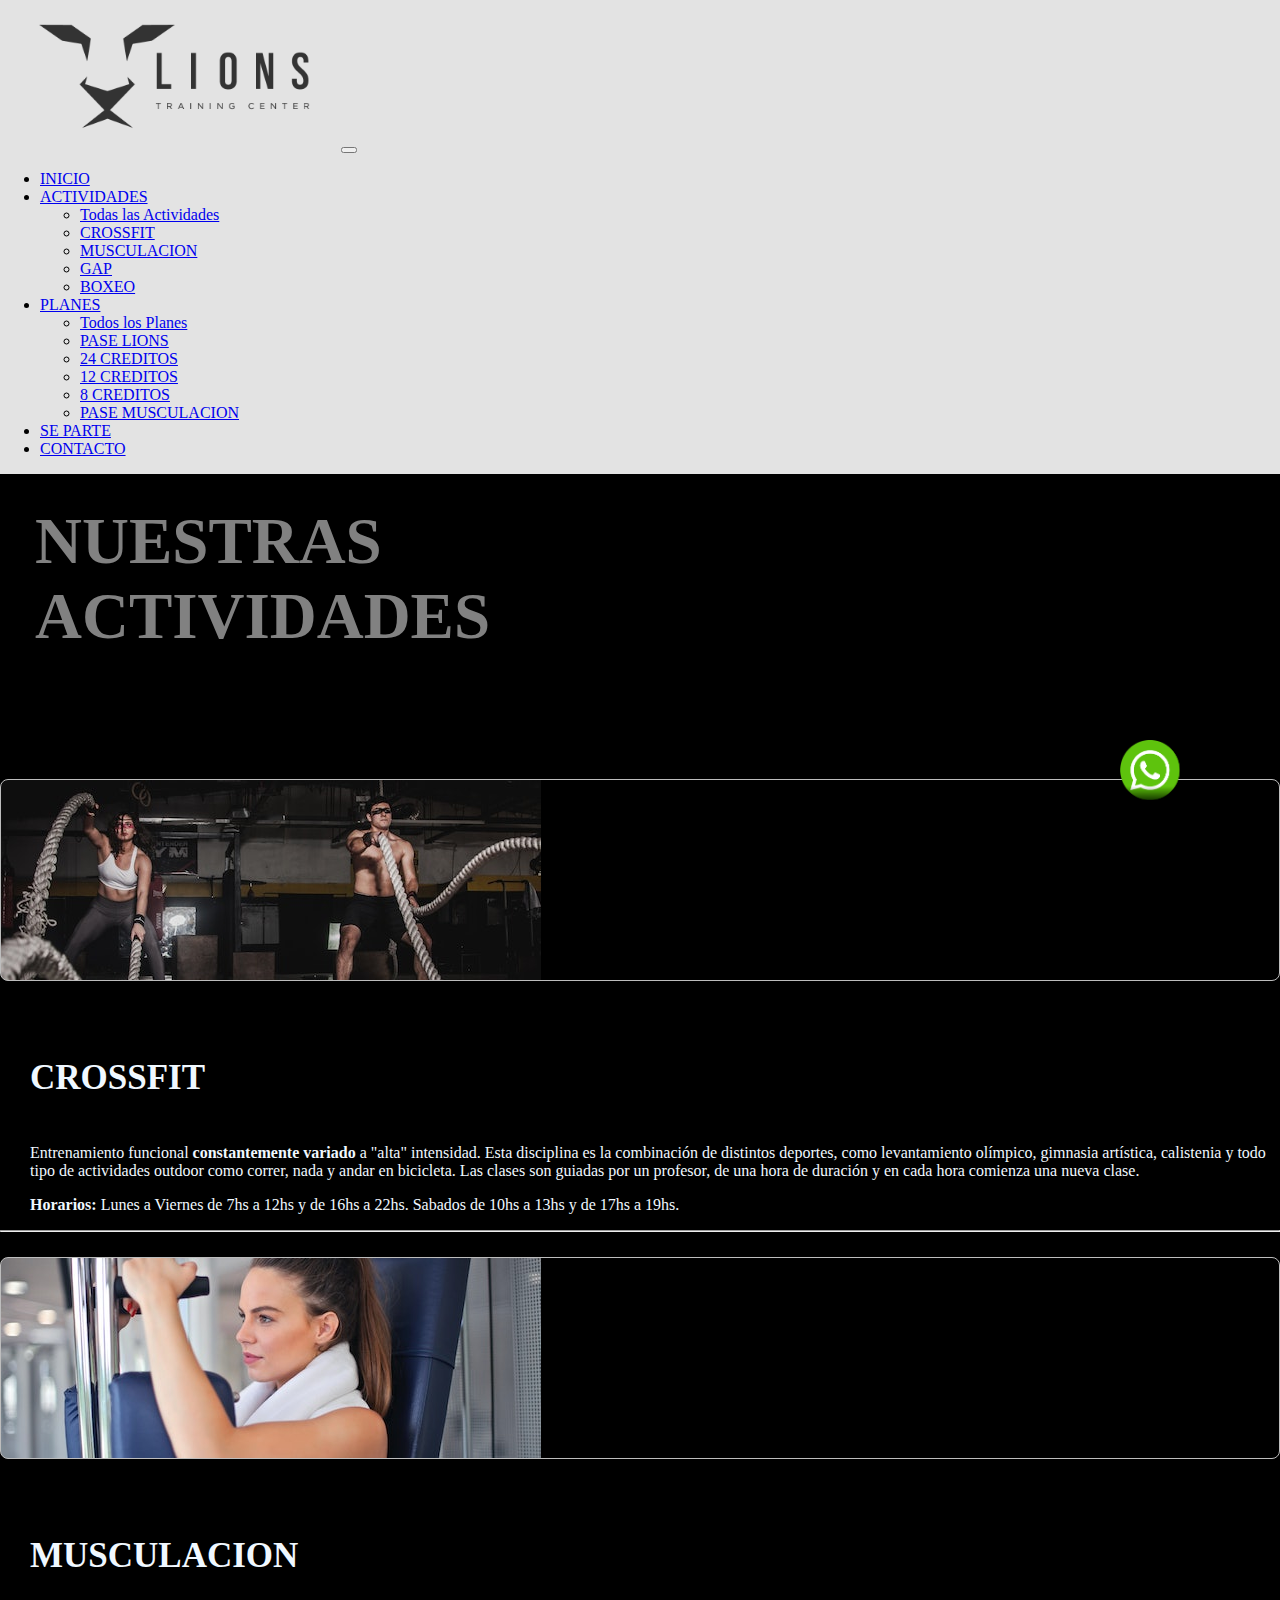
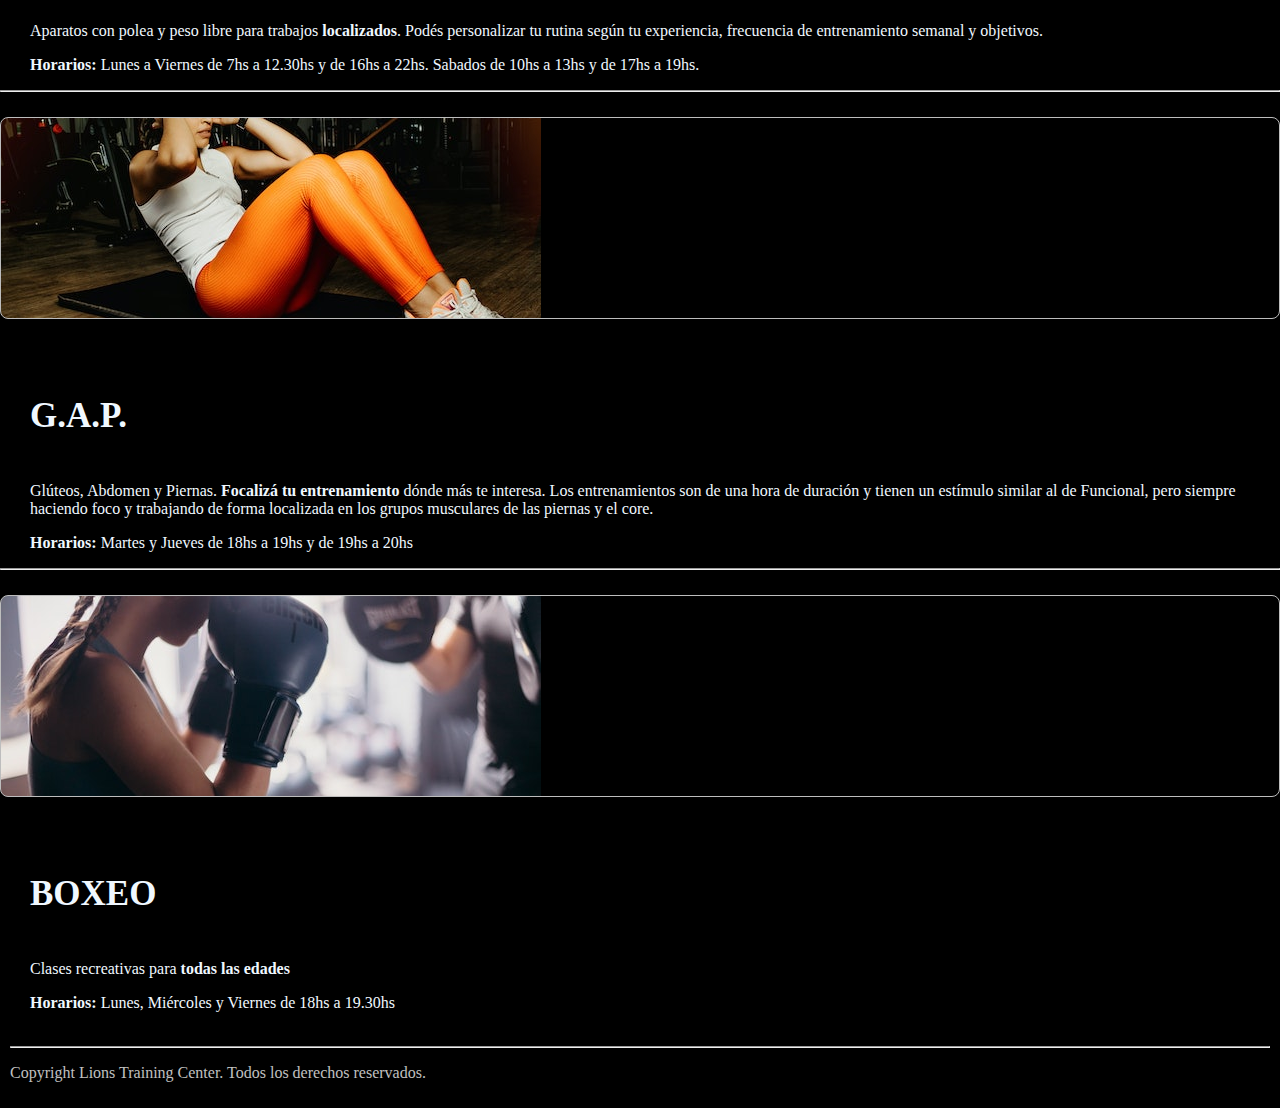
==== commit 0e7f48cc: "Preentrega 3 avances" ====
--- a/pages/Actividades.html
+++ b/pages/Actividades.html
@@ -121,6 +121,7 @@
       </div>
     </main>
     <footer>
+        <hr>
         <p>Copyright Lions Training Center. Todos los derechos reservados.</p>
     </footer>
 </body>
--- a/css/estilos.css
+++ b/css/estilos.css
@@ -85,6 +85,10 @@
     margin-bottom: 0;
     text-align: left;
   }
+  .mainacts .ContenedorAnimacion {
+    overflow-x: hidden;
+    max-width: 100%;
+  }
   .redondear {
     display: none;
   }
@@ -142,11 +146,6 @@
   margin-top: 0;
   margin-bottom: 0;
   text-align: left;
-}
-.mainplanes h2 {
-  font-size: 40px;
-  margin-bottom: 75px;
-  padding-left: 50px;
 }
 .mainplanes .tituloplanes {
   font-size: 32px;
@@ -210,8 +209,20 @@
     justify-content: center;
     align-items: center;
   }
-  h2 {
-    display: none;
+  .mainplanes h1 {
+    color: rgb(129, 129, 129);
+    /* width: 500px; */
+    height: 100%;
+    font-size: 50px;
+    padding-top: 30px;
+    padding-left: 35px;
+    margin-top: 0;
+    margin-bottom: 0;
+    text-align: left;
+  }
+  .mainplanes .ContenedorAnimacion {
+    overflow-x: hidden;
+    max-width: 100%;
   }
   .tipoPlan {
     background-color: aquamarine;
@@ -362,7 +373,7 @@
 }
 .mainIndex .videos .multimedia {
   height: 200px;
-  border-top: solid 2px rgb(14, 12, 12);
+  border-top: solid 2px black;
   border-bottom: solid 2px black;
   border-left: solid 2px black;
   border-right: solid 2px black;
@@ -440,6 +451,10 @@
     width: 100%;
     text-align: center;
   }
+  .mainIndex .infoHeader .ContenedorAnimacion {
+    overflow-x: hidden;
+    max-width: 100%;
+  }
   .mainIndex .infoHeader .texto-explicativo {
     width: fit-content;
     height: fit-content;
@@ -486,49 +501,27 @@
     justify-items: center;
     row-gap: 8px;
   }
-  .ContenedorAnimacion {
-    overflow-x: hidden;
-    max-width: 100%;
-  }
-  .header {
-    grid-template-columns: 100%;
-    width: 100%;
-    flex-direction: row;
-    align-items: center;
-    justify-content: center;
-  }
-  nav ul li {
-    display: block;
-  }
-  .footer {
-    display: grid;
-    grid-template-columns: 100%;
-    align-items: center;
-    justify-items: center;
-    width: 100%;
-  }
-  .acts1 {
-    text-align: center;
-    width: auto;
+  .mainIndex .card {
+    background-color: rgb(171, 171, 171);
+    padding: 0;
+    transition: all 1s;
+    width: 75%;
+  }
+  .mainIndex .card:hover {
+    transform: scale(1.1);
+  }
+  .mainIndex .card .card-title {
+    color: black;
+    font-size: 34px;
+  }
+  .mainIndex .card .card-text {
+    color: black;
+    font-size: 12px;
+    margin-top: 5%;
+  }
+  .mainIndex .card .card-text:hover {
+    background: radial-gradient(ellipse, rgba(65, 171, 232, 0.423), rgba(92, 198, 233, 0));
     font-size: 16px;
-    padding: 20px;
-  }
-  .acts1 :hover {
-    width: 75%;
-    margin-left: 13%;
-  }
-  nav {
-    margin: 0px;
-    padding-top: 50px;
-    padding-left: 50px;
-  }
-  #logoprincipal {
-    width: 100%;
-    padding: 10px;
-    margin-left: 20px;
-  }
-  .actname {
-    padding-bottom: 0;
   }
 }
 @font-face {
@@ -571,13 +564,16 @@
   position: fixed;
   bottom: 100px;
   right: 100px;
-  /* transition: all 1s; */
   animation-name: logo_whatsapp;
-  animation-iteration-count: 4;
+  animation-iteration-count: 3;
   animation-timing-function: ease-in;
   animation-duration: 1.5s;
   animation-delay: 0;
   box-shadow: 5px;
+  transition: all 0.5s;
+}
+.LogoWhatsapp:hover {
+  transform: scale(1.5);
 }
 
 @keyframes logo_whatsapp {
@@ -611,7 +607,28 @@
     filter: brightness(0, 8);
   }
 }
+/*   Footer   */
+footer {
+  background-color: black;
+  padding: 10px;
+  color: rgb(193, 193, 193);
+  margin-top: 0;
+  grid-area: footer;
+}
+
 @media (max-width: 576px) {
+  .header {
+    grid-template-columns: 100%;
+    width: 100%;
+    flex-direction: row;
+    align-items: center;
+    justify-content: center;
+  }
+  body {
+    width: 100%;
+    display: grid;
+    grid-template-columns: 1fr;
+  }
   .LogoWhatsapp {
     height: 40px;
     width: 40px;
@@ -626,19 +643,19 @@
     animation-delay: 0;
     box-shadow: 5px;
   }
-  body {
+  footer {
+    display: grid;
+    grid-template-columns: 100%;
+    align-items: center;
+    justify-items: center;
     width: 100%;
-    display: grid;
-    grid-template-columns: 1fr;
-  }
-}
-/*   Footer   */
-footer {
-  background-color: black;
-  padding: 10px;
-  color: rgb(193, 193, 193);
-  margin-top: 0;
-  grid-area: footer;
+    font-size: 12px;
+  }
+  #logoprincipal {
+    width: 100%;
+    padding: 10px;
+    margin-left: 20px;
+  }
 }
 
 /*# sourceMappingURL=estilos.css.map */
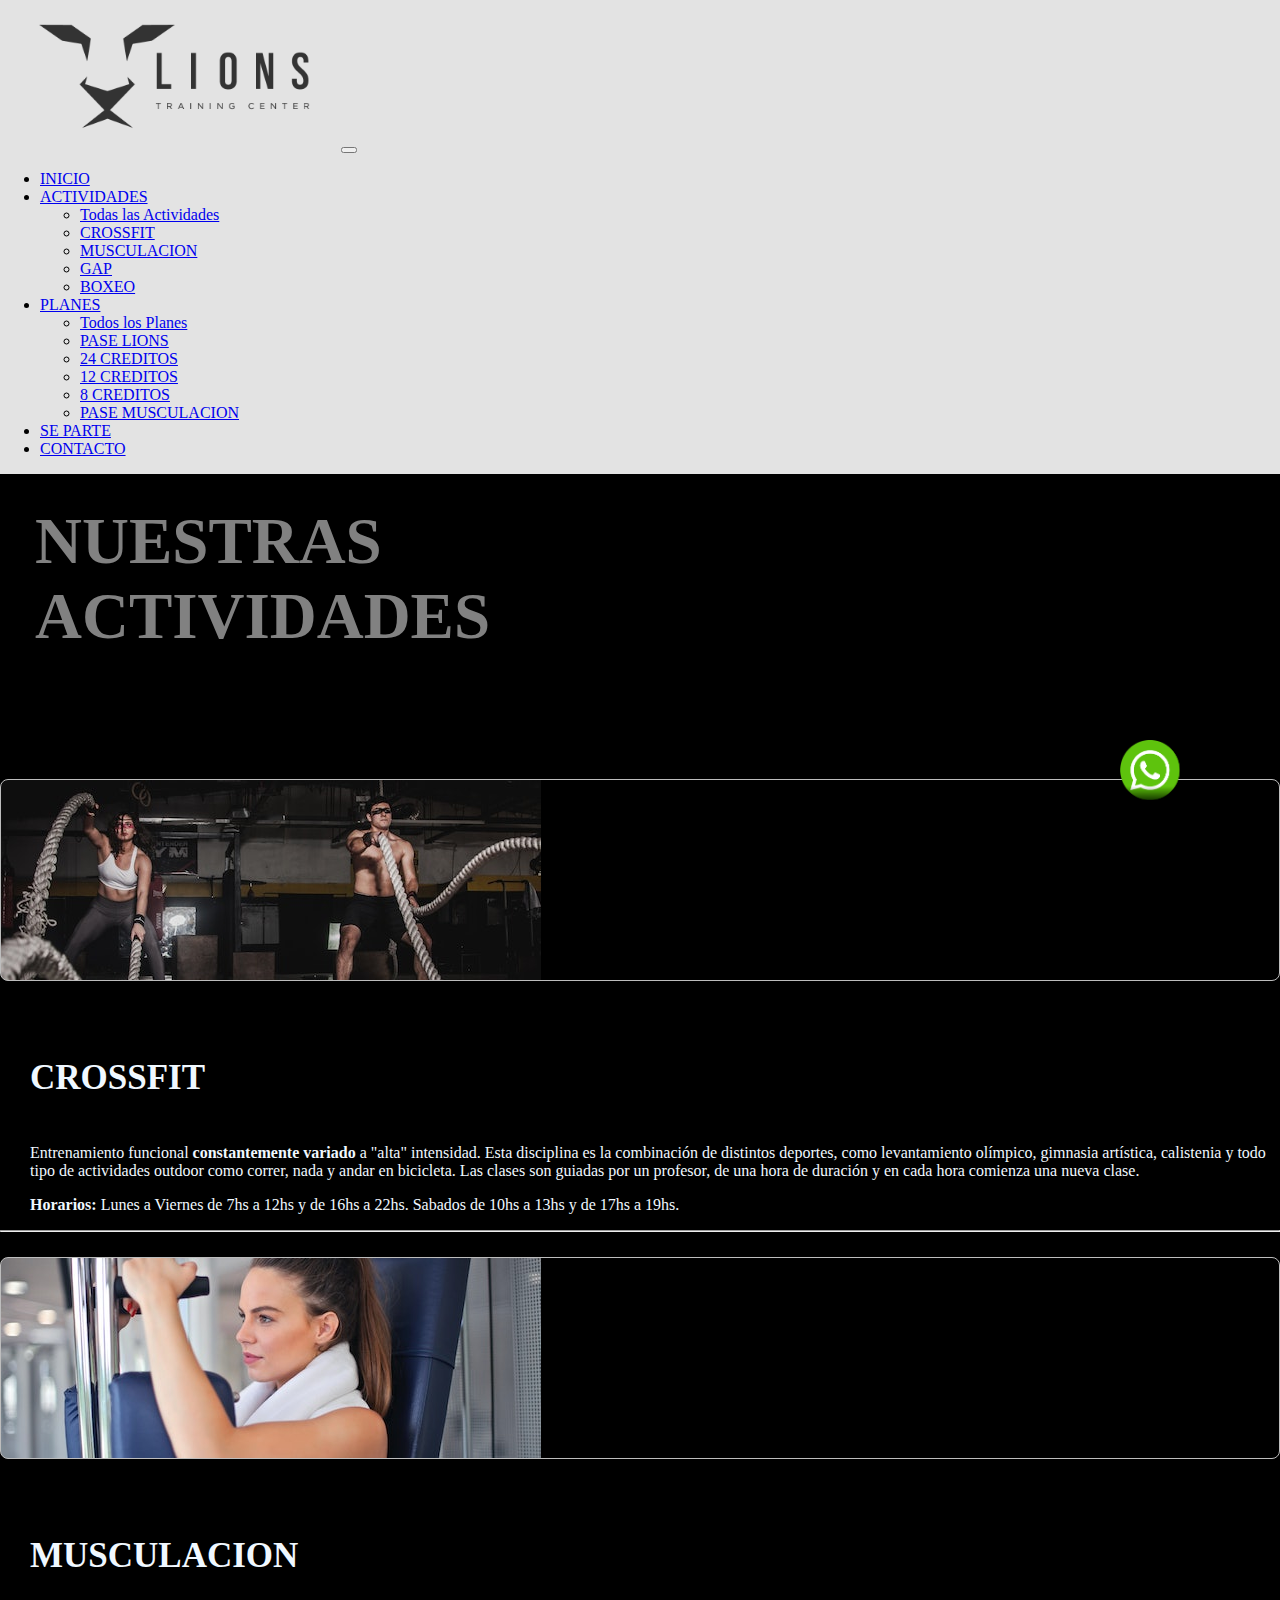
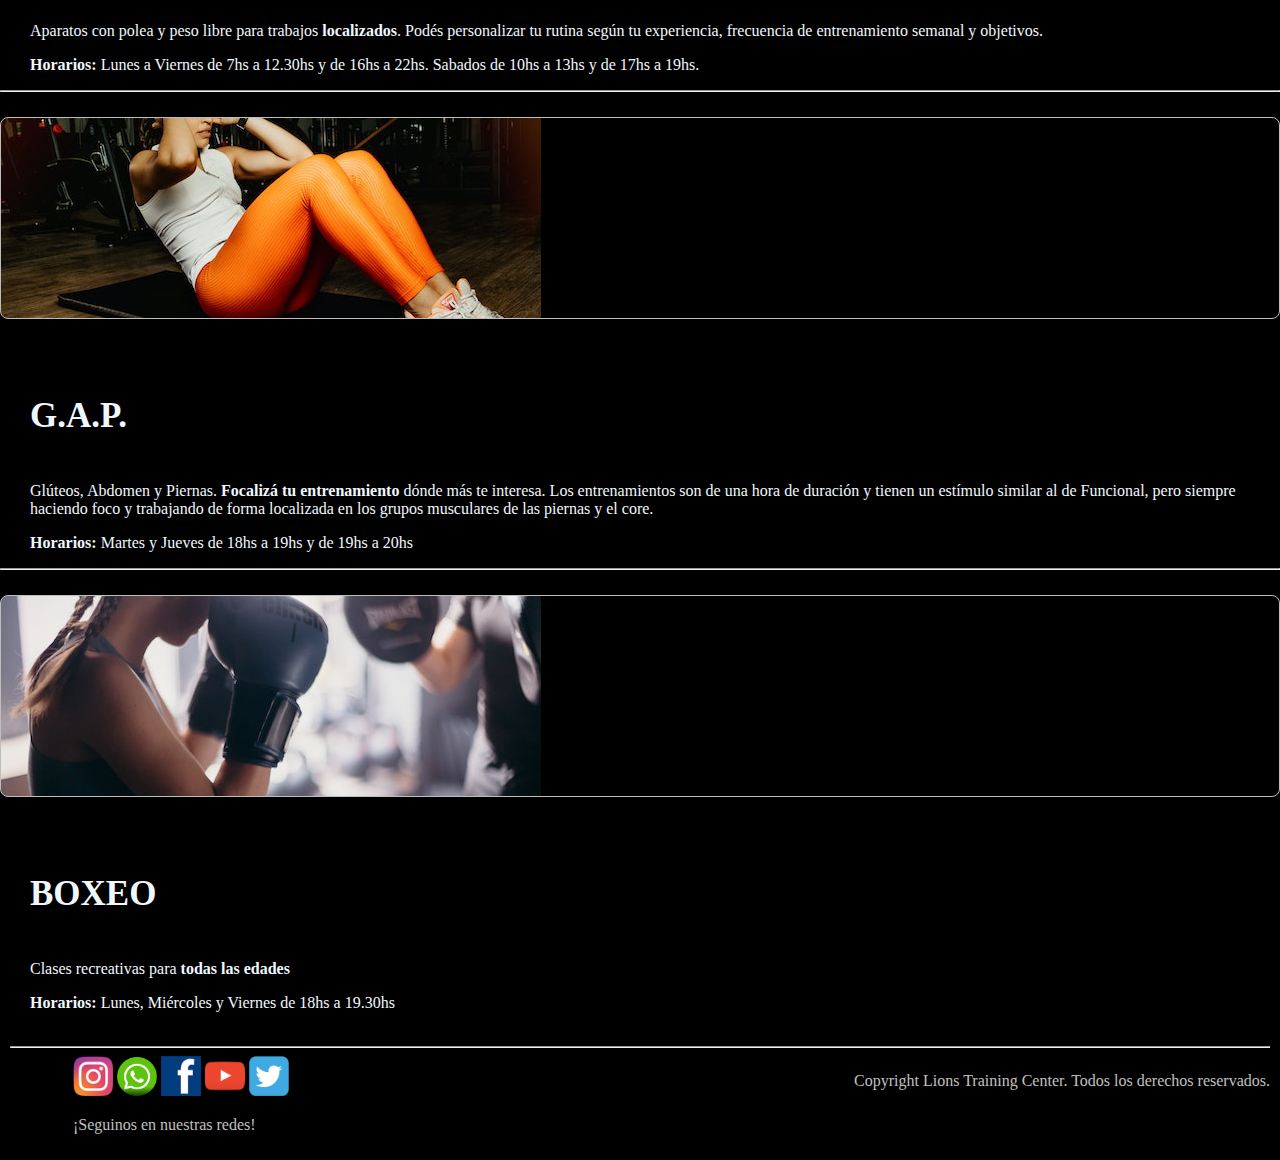
==== commit cb770e0c: "Mejoras con redes 2407" ====
--- a/pages/Actividades.html
+++ b/pages/Actividades.html
@@ -121,8 +121,18 @@
       </div>
     </main>
     <footer>
-        <hr>
+      <hr>
+      <div class="Footer">
+        <div class="LogosRedes">
+          <a href="https://www.instagram.com/lions.vdp/" target="_blank"><img src="../img/—Pngtree—instagram icon instagram logo_3584852.png" alt="Logo instagram" class="LogoInstagram"></a>
+          <a href="https://web.whatsapp.com/" target="_blank"><img src="../img/logowhats.png" alt="Logo whatsapp" class="LogoInstagram"></a>
+          <a href="https://www.facebook.com/lions.vdp" target="_blank"><img src="../img/logo fb.png" alt=" Logo facebook" class="LogoInstagram"></a>
+          <a href="https://www.youtube.com/@lionstrainingcenter8045" target="_blank"><img src="../img/youtube.png" alt="Logo Youtube" class="LogoInstagram"></a>
+          <a href="https://twitter.com/home" target="_blank"><img src="../img/twitter.png" alt="Logo twitter" class="LogoInstagram"></a>
+          <p>¡Seguinos en nuestras redes!</p>
+        </div>
         <p>Copyright Lions Training Center. Todos los derechos reservados.</p>
+      </div>
     </footer>
 </body>
 </html>--- a/css/estilos.css
+++ b/css/estilos.css
@@ -77,8 +77,8 @@
   .mainacts h1 {
     color: rgb(129, 129, 129);
     /* width: 500px; */
-    height: 100%;
-    font-size: 50px;
+    height: fit-content;
+    font-size: 40px;
     padding-top: 30px;
     padding-left: 35px;
     margin-top: 0;
@@ -89,15 +89,15 @@
     overflow-x: hidden;
     max-width: 100%;
   }
-  .redondear {
-    display: none;
-  }
-  .explicaciones {
-    display: flex;
-    flex-direction: column;
-    justify-content: center;
-  }
-  .infoact {
+  .mainacts .row {
+    margin-bottom: 10%;
+  }
+  .mainacts .row div h4 {
+    font-size: 40px;
+    text-align: center;
+    margin-bottom: 5px;
+  }
+  .mainacts .infoact {
     padding-left: 0;
     padding-top: 0;
     color: aliceblue;
@@ -105,27 +105,12 @@
     flex-direction: column;
     justify-content: center;
   }
-  div h4 {
-    font-size: 40px;
-    text-align: center;
-    margin-bottom: 5px;
-  }
-  div h3 {
-    font-size: 30px;
-  }
-  .mainacts {
-    background-color: black;
-    display: flex;
-    flex-direction: column;
-    justify-content: center;
-    align-items: center;
-  }
-  .infoact__descripcion {
+  .mainacts .infoact .infoact__descripcion {
     text-align: center;
     font-size: 20x;
   }
-  .row {
-    margin-bottom: 10%;
+  .mainacts .infoact p {
+    text-align: center;
   }
 }
 /*   Planes   */
@@ -210,15 +195,12 @@
     align-items: center;
   }
   .mainplanes h1 {
-    color: rgb(129, 129, 129);
-    /* width: 500px; */
-    height: 100%;
-    font-size: 50px;
-    padding-top: 30px;
-    padding-left: 35px;
-    margin-top: 0;
+    color: rgb(172, 178, 183);
+    padding-bottom: 5px;
     margin-bottom: 0;
-    text-align: left;
+    font-size: 45px;
+    width: 80%;
+    height: fit-content;
   }
   .mainplanes .ContenedorAnimacion {
     overflow-x: hidden;
@@ -483,6 +465,7 @@
   }
   .mainIndex .videos .ubicacion {
     text-align: center;
+    font-size: 16px;
   }
   .mainIndex .videos .multimedia {
     grid-template-columns: 100%;
@@ -512,7 +495,7 @@
   }
   .mainIndex .card .card-title {
     color: black;
-    font-size: 34px;
+    font-size: 24px;
   }
   .mainIndex .card .card-text {
     color: black;
@@ -521,7 +504,7 @@
   }
   .mainIndex .card .card-text:hover {
     background: radial-gradient(ellipse, rgba(65, 171, 232, 0.423), rgba(92, 198, 233, 0));
-    font-size: 16px;
+    font-size: 14px;
   }
 }
 @font-face {
@@ -616,6 +599,17 @@
   grid-area: footer;
 }
 
+.Footer {
+  display: flex;
+  justify-content: space-between;
+}
+.Footer .LogosRedes {
+  padding-left: 5%;
+}
+.Footer .LogosRedes .LogoInstagram {
+  width: 40px;
+}
+
 @media (max-width: 576px) {
   .header {
     grid-template-columns: 100%;
@@ -656,6 +650,9 @@
     padding: 10px;
     margin-left: 20px;
   }
+  .Footer .LogosRedes .LogoInstagram {
+    width: 22px;
+  }
 }
 
 /*# sourceMappingURL=estilos.css.map */
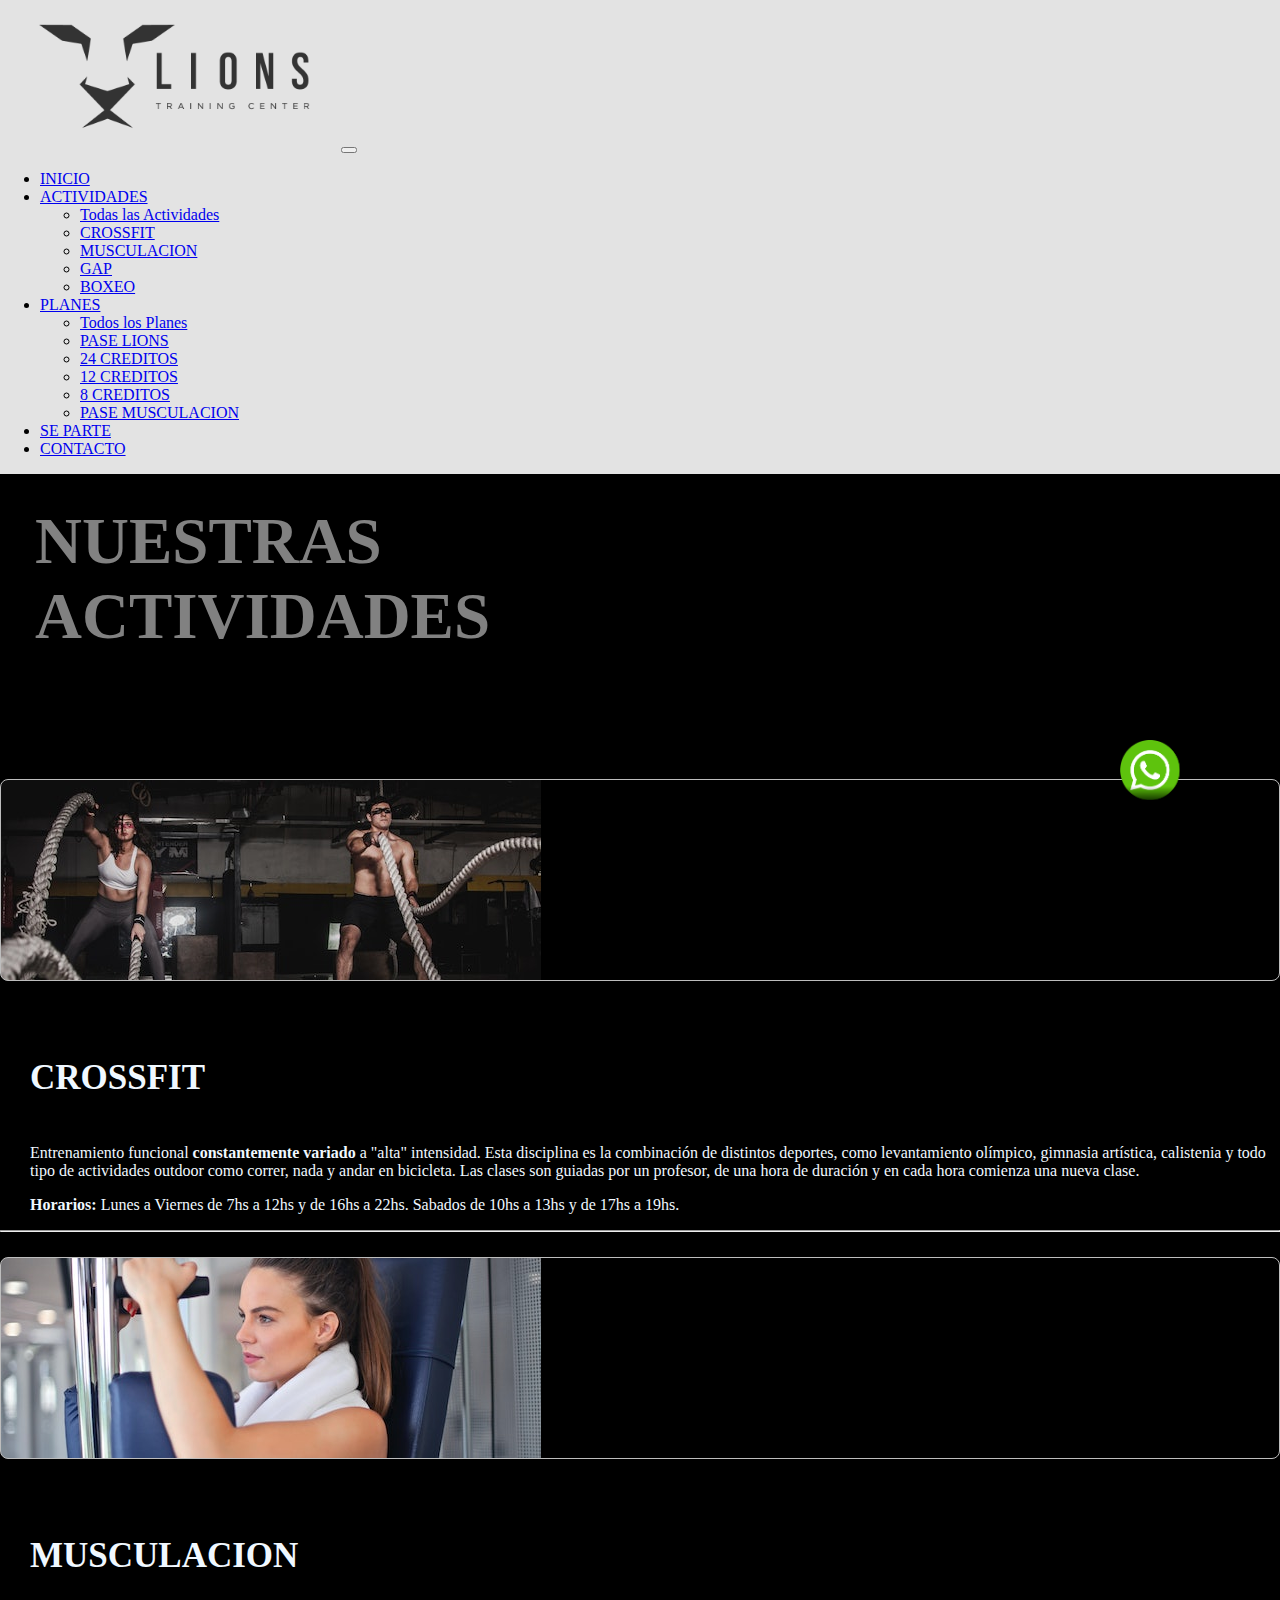
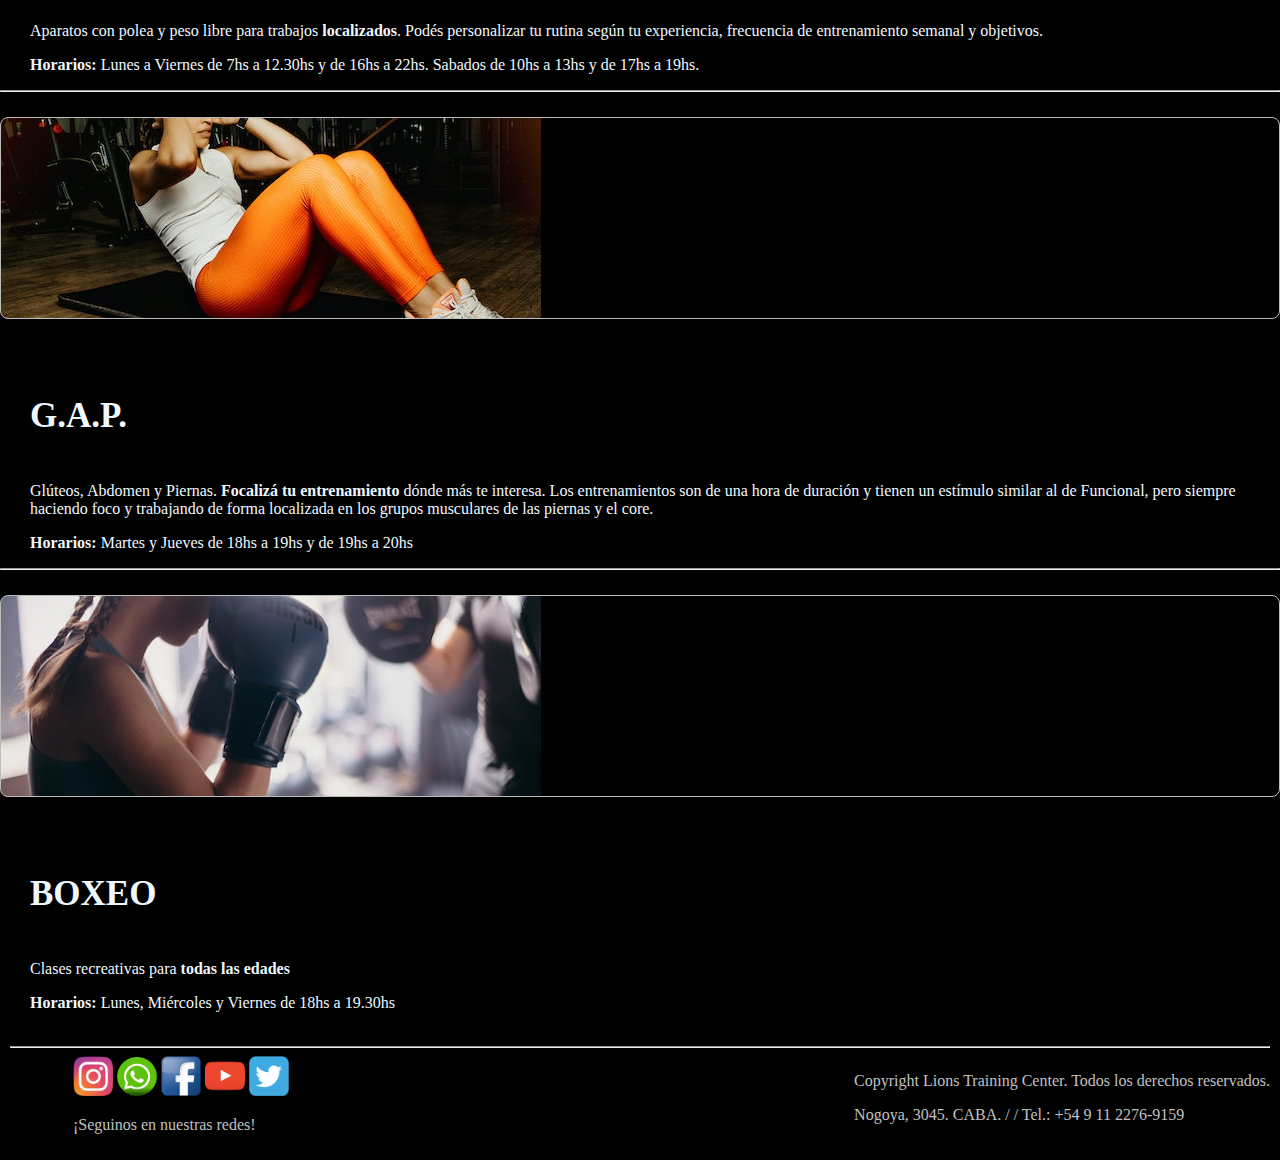
==== commit 97efb042: "Mejoras 2407" ====
--- a/pages/Actividades.html
+++ b/pages/Actividades.html
@@ -131,7 +131,10 @@
           <a href="https://twitter.com/home" target="_blank"><img src="../img/twitter.png" alt="Logo twitter" class="LogoInstagram"></a>
           <p>¡Seguinos en nuestras redes!</p>
         </div>
-        <p>Copyright Lions Training Center. Todos los derechos reservados.</p>
+        <div>
+          <p>Copyright Lions Training Center. Todos los derechos reservados.</p>
+          <p>Nogoya, 3045. CABA. / / Tel.: +54 9 11 2276-9159</p>
+        </div>
       </div>
     </footer>
 </body>
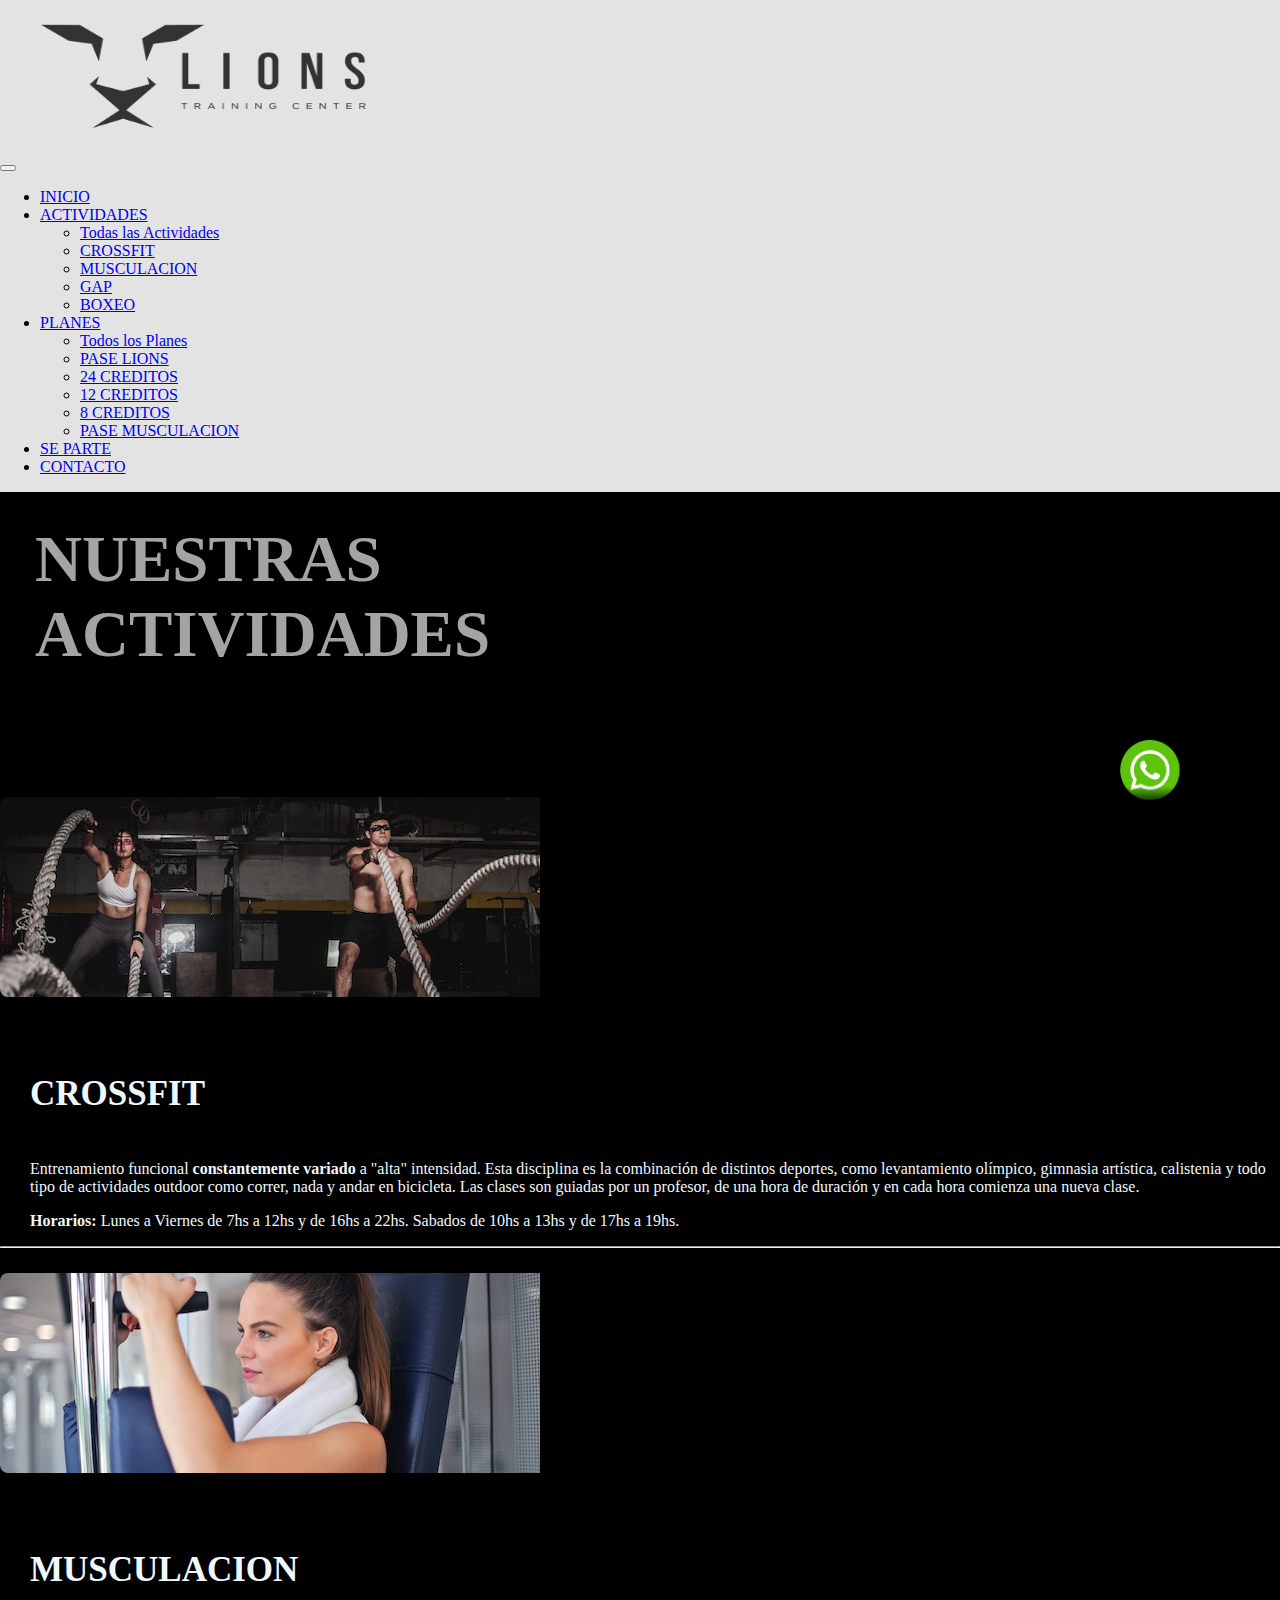
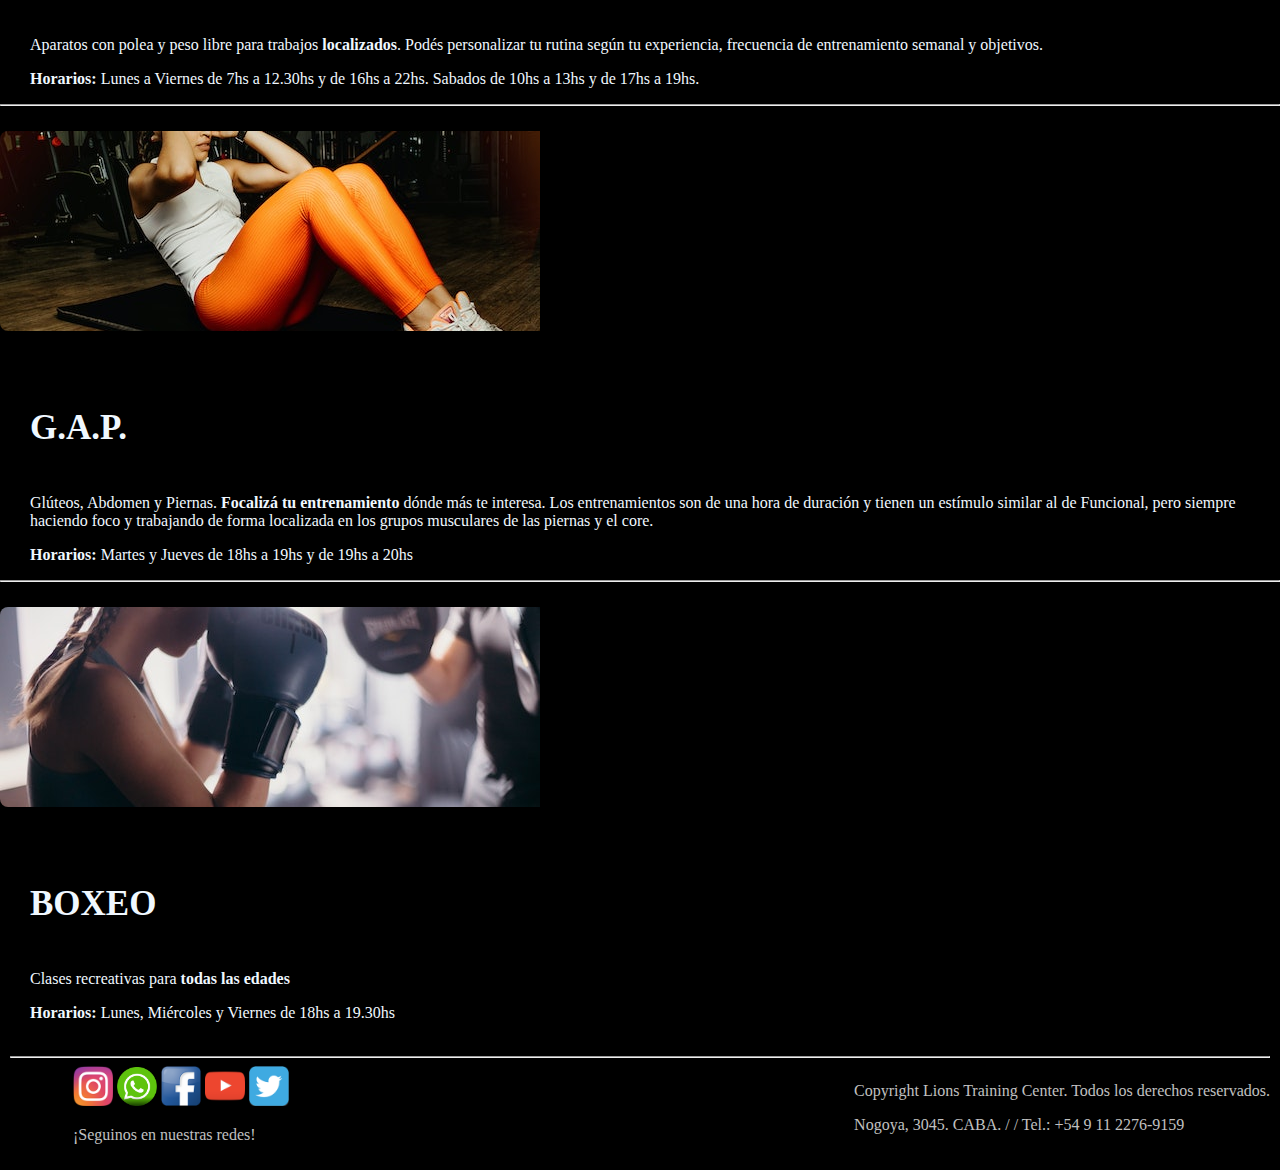
==== commit ff6d7541: "Mejoras 0108" ====
--- a/pages/Actividades.html
+++ b/pages/Actividades.html
@@ -15,6 +15,7 @@
 </head>
 <body>
     <header>
+  <!--Navbar-->
         <nav class="navbar navbar-expand-lg  col-12 d-flex justify-content-between">
             <div class="container-fluid">
               <a class="navbar-brand" href="../index.html"><img src="../img/LIONS_logo.png" alt="Logo" id="logoprincipal"></a>
@@ -62,11 +63,13 @@
         </nav>
     </header>
     <main class="mainacts">
+  <!--Titulo de actividades-->
       <div class="ContenedorAnimacion">
         <h1 class="animate__animated animate__fadeInRightBig">
           <strong>NUESTRAS ACTIVIDADES</strong>
         </h1>
       </div>
+  <!--Actividades y explicación de cada una-->
       <div class="container">
           <div class="row">
             <div class="foto-crossfit col-lg-4 col-sm-12">
--- a/css/estilos.css
+++ b/css/estilos.css
@@ -8,7 +8,7 @@
   grid-area: acts;
 }
 .mainacts h1 {
-  color: rgb(129, 129, 129);
+  color: rgb(164, 164, 164);
   width: 500px;
   height: 250px;
   font-size: 65px;
@@ -34,7 +34,6 @@
   margin-top: 25px;
   background-image: url(../img/gap\ actividades\ desktop.jpg);
   background-repeat: no-repeat;
-  border: 1px solid rgb(189, 189, 189);
   border-radius: 8px;
 }
 
@@ -43,7 +42,6 @@
   margin-top: 25px;
   background-image: url(../img/crossfit\ atividades\ desktop.jpg);
   background-repeat: no-repeat;
-  border: 1px solid rgb(189, 189, 189);
   border-radius: 8px;
 }
 
@@ -52,7 +50,6 @@
   margin-top: 25px;
   background-image: url(../img/musculacion\ actividades\ desktop.jpg);
   background-repeat: no-repeat;
-  border: 1px solid rgb(189, 189, 189);
   border-radius: 8px;
 }
 
@@ -61,7 +58,6 @@
   margin-top: 25px;
   background-image: url(../img/boxeo\ actividades\ resp.jpg);
   background-repeat: no-repeat;
-  border: 1px solid rgb(189, 189, 189);
   border-radius: 8px;
 }
 
@@ -122,7 +118,7 @@
   grid-area: acts;
 }
 .mainplanes h1 {
-  color: rgb(129, 129, 129);
+  color: rgb(164, 164, 164);
   width: 500px;
   height: 250px;
   font-size: 65px;
@@ -194,6 +190,10 @@
     justify-content: center;
     align-items: center;
   }
+  .mainplanes .ContenedorAnimacion {
+    overflow-x: hidden;
+    max-width: 100%;
+  }
   .mainplanes h1 {
     color: rgb(172, 178, 183);
     padding-bottom: 5px;
@@ -202,43 +202,39 @@
     width: 80%;
     height: fit-content;
   }
-  .mainplanes .ContenedorAnimacion {
-    overflow-x: hidden;
-    max-width: 100%;
-  }
-  .tipoPlan {
+  .mainplanes .tipoPlan {
     background-color: aquamarine;
     width: 90%;
     margin: 5px;
     height: fit-content;
     border-radius: 10px;
   }
-  .explicacionPlan {
+  .mainplanes .tipoPlan .tituloplanes {
+    text-align: left;
+    font-size: 40px;
+  }
+  .mainplanes .tipoPlan .explicacionPlan {
     text-align: center;
     width: 90%;
     margin-top: 0;
   }
-  .aclaracion {
+  .mainplanes .tipoPlan__paselions {
+    background-color: rgb(126, 184, 243);
+  }
+  .mainplanes .tipoPlan__24 {
+    background-color: rgb(60, 115, 174);
+  }
+  .mainplanes .tipoPlan__12 {
+    background-color: beige;
+  }
+  .mainplanes .tipoPlan__8 {
+    background-color: lightblue;
+  }
+  .mainplanes .tipoPlan__musculacion {
+    background-color: rgb(43, 150, 226);
+  }
+  .mainplanes .aclaracion {
     width: 90%;
-  }
-  .tituloplanes {
-    text-align: left;
-    font-size: 40px;
-  }
-  .tipoPlan__paselions {
-    background-color: rgb(126, 184, 243);
-  }
-  .tipoPlan__24 {
-    background-color: rgb(60, 115, 174);
-  }
-  .tipoPlan__12 {
-    background-color: beige;
-  }
-  .tipoPlan__8 {
-    background-color: lightblue;
-  }
-  .tipoPlan__musculacion {
-    background-color: rgb(43, 150, 226);
   }
 }
 /*   Contacto y Se parte   */
@@ -249,31 +245,66 @@
   width: 100%;
   grid-area: acts;
 }
+.mainContacto h1 {
+  color: rgb(164, 164, 164);
+  width: 500px;
+  font-size: 60px;
+  padding-top: 30px;
+  padding-left: 35px;
+  margin-top: 0;
+  margin-bottom: 0;
+  text-align: left;
+}
+.mainContacto .FotoStaff1 {
+  height: 200px;
+  margin-top: 25px;
+  background-image: url(../img/staff1.jpg);
+  background-repeat: no-repeat;
+  border-radius: 8px;
+}
+.mainContacto .FotoStaff2 {
+  height: 200px;
+  margin-top: 25px;
+  background-image: url(../img/staff2.jpg);
+  background-repeat: no-repeat;
+  border-radius: 8px;
+}
+.mainContacto .CardsSeparte {
+  display: flex;
+  justify-content: space-around;
+}
+.mainContacto .CardsSeparte h3 {
+  text-align: center;
+  padding: 3%;
+}
 .mainContacto .h3separte {
   padding-left: 5%;
-  width: 75%;
-  color: rgb(172, 178, 183);
-}
-
-form {
+  width: 90%;
+  color: rgb(164, 164, 164);
+  font-size: 30px;
+}
+.mainContacto h5 {
+  padding-top: 5%;
+  width: 90%;
+  color: rgb(164, 164, 164);
+  font-size: 30px;
+}
+.mainContacto form {
   margin-top: 50px;
   margin-left: 75px;
   margin-bottom: 50px;
 }
-
-.button {
-  background: linear-gradient(to right, rgb(35, 148, 253), rgb(151, 179, 211));
-}
-
-.button:hover {
-  background: linear-gradient(to right, blue, rgb(49, 41, 199));
-  box-shadow: 25px;
-}
-
-.CajaForm {
+.mainContacto form .CajaForm {
   border: 2px solid rgb(23, 37, 57);
   border-radius: 5px;
   background-color: rgb(151, 172, 184);
+}
+.mainContacto form .button {
+  background: linear-gradient(to right, rgb(35, 148, 253), rgb(151, 179, 211));
+}
+.mainContacto form .button:hover {
+  background: linear-gradient(to right, blue, rgb(49, 41, 199));
+  box-shadow: 25px;
 }
 
 /*    Movil   */
@@ -281,11 +312,24 @@
   .mainContacto {
     width: 100%;
   }
-  .h3separte {
+  .mainContacto h1 {
     width: 90%;
     text-align: left;
-  }
-  form {
+    font-size: 50px;
+  }
+  .mainContacto .h3separte {
+    padding-left: 5%;
+    width: 90%;
+    color: rgb(164, 164, 164);
+    font-size: 20px;
+    text-align: center;
+  }
+  .mainContacto h5 {
+    padding-top: 8%;
+    font-size: 20px;
+    text-align: center;
+  }
+  .mainContacto form {
     text-align: center;
     margin-left: 1%;
   }
@@ -298,7 +342,7 @@
   grid-area: textoe;
 }
 .mainIndex h1 {
-  color: rgb(129, 129, 129);
+  color: rgb(164, 164, 164);
   width: 500px;
   height: 250px;
   font-size: 65px;
@@ -598,15 +642,14 @@
   margin-top: 0;
   grid-area: footer;
 }
-
-.Footer {
+footer .Footer {
   display: flex;
   justify-content: space-between;
 }
-.Footer .LogosRedes {
+footer .Footer .LogosRedes {
   padding-left: 5%;
 }
-.Footer .LogosRedes .LogoInstagram {
+footer .Footer .LogosRedes .LogoInstagram {
   width: 40px;
 }
 
@@ -645,14 +688,14 @@
     width: 100%;
     font-size: 12px;
   }
-  #logoprincipal {
-    width: 100%;
-    padding: 10px;
-    margin-left: 20px;
-  }
-  .Footer .LogosRedes .LogoInstagram {
+  footer .Footer .LogosRedes .LogoInstagram {
     width: 22px;
   }
 }
+#logoprincipal {
+  width: 100%;
+  padding: 10px;
+  margin-left: 20px;
+}
 
 /*# sourceMappingURL=estilos.css.map */
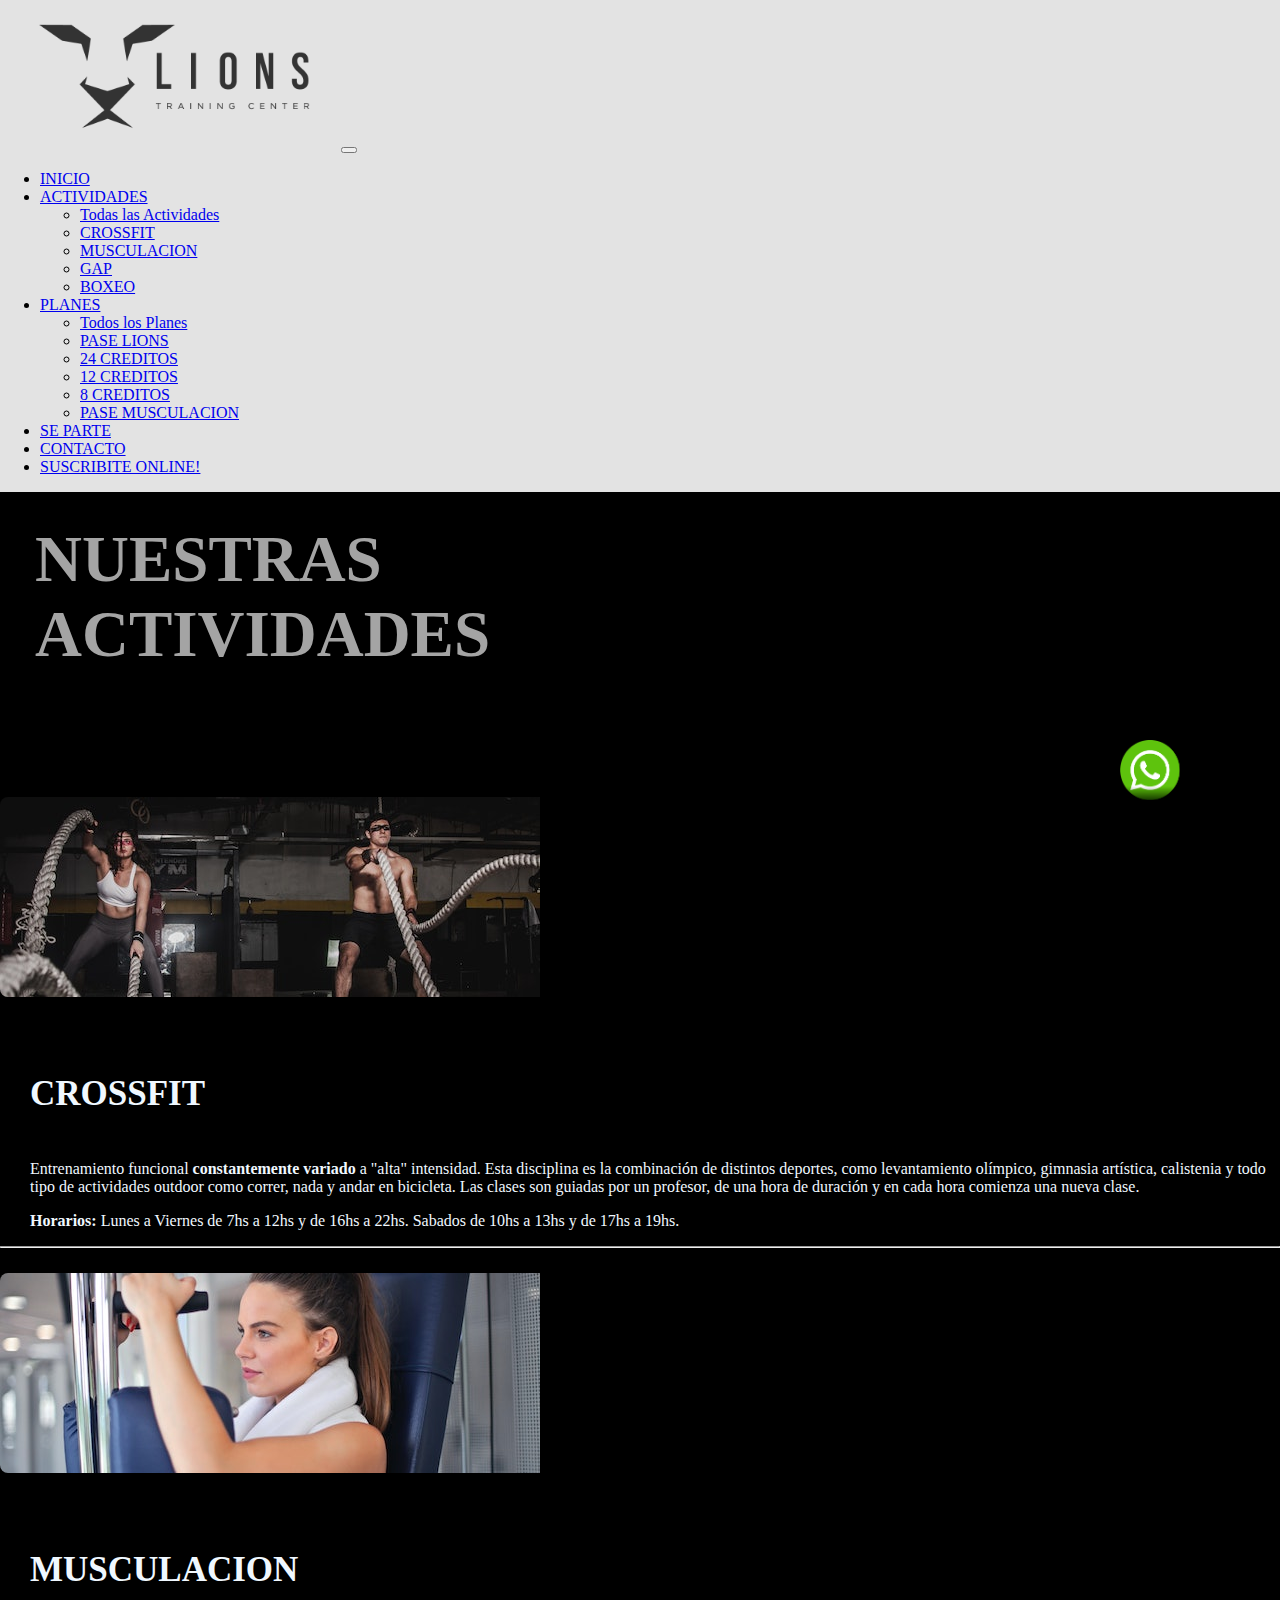
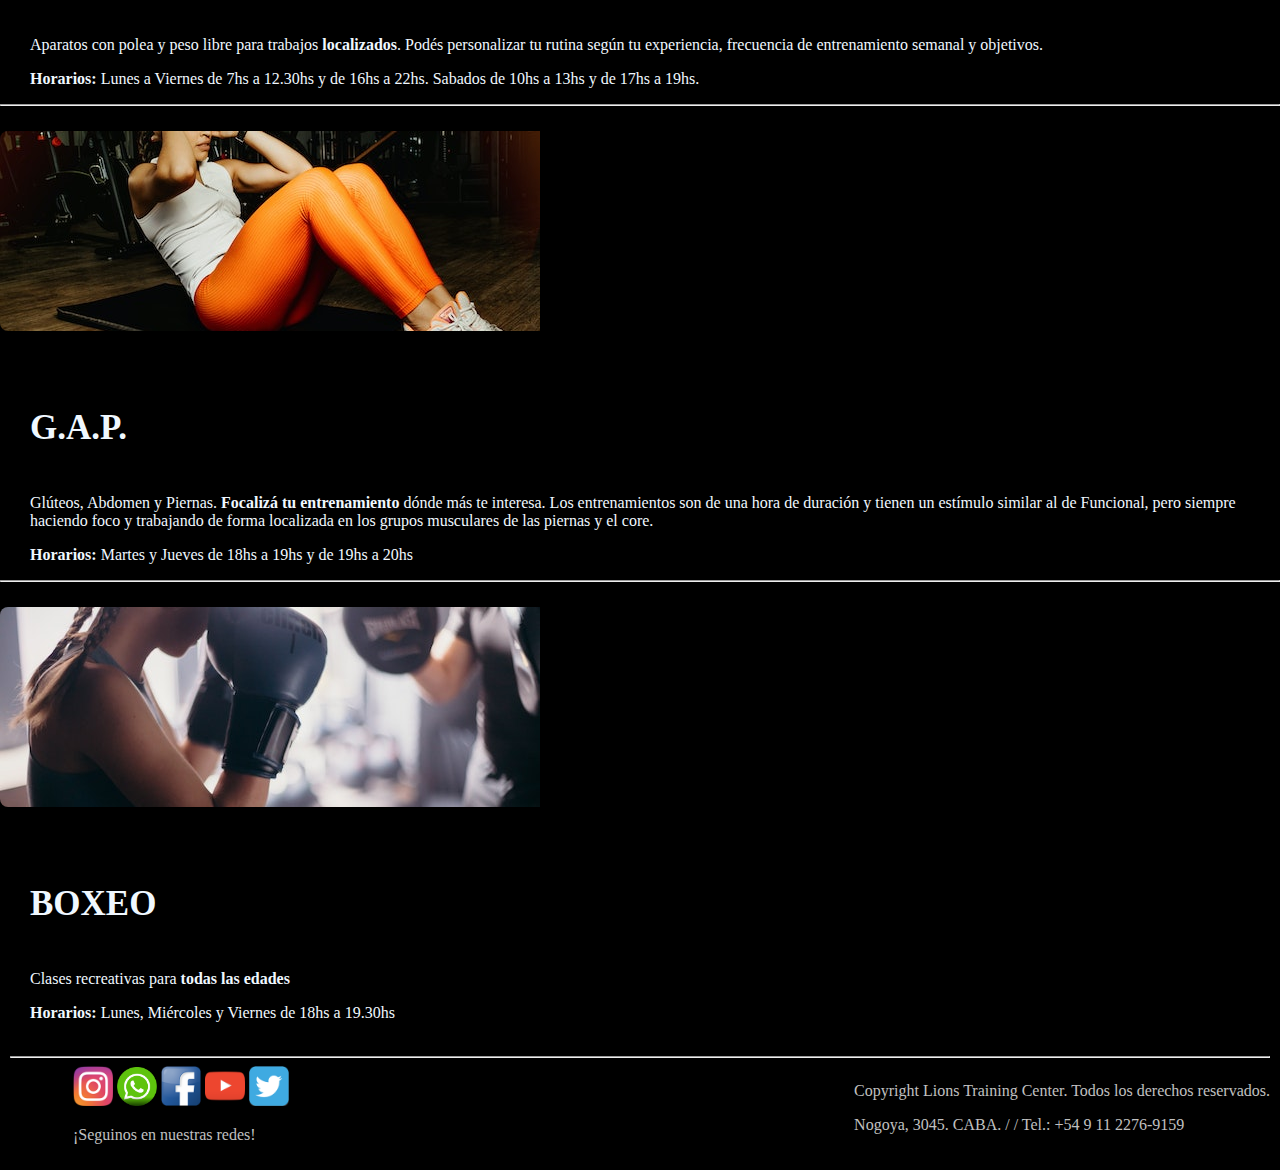
==== commit 8942293e: "Suscriptor a todas las pags" ====
--- a/pages/Actividades.html
+++ b/pages/Actividades.html
@@ -56,6 +56,9 @@
                   </li>
                   <li class="nav-item">
                     <a class="nav-link" href="../pages/contacto.html">CONTACTO</a>
+                  </li>
+                  <li class="nav-item">
+                    <a class="nav-link" href="https://santiduro.github.io/ProyectoJavascript/" target="_blank">SUSCRIBITE ONLINE!</a>
                   </li>
                 </ul>
               </div>
--- a/css/estilos.css
+++ b/css/estilos.css
@@ -18,47 +18,29 @@
   margin-bottom: 0;
   text-align: left;
 }
-
-.infoact {
+.mainacts .infoact {
   padding-left: 30px;
   padding-top: 30px;
   color: aliceblue;
 }
-
-div h4 {
+.mainacts div h4 {
   font-size: 35px;
 }
-
-.foto-gap {
+.mainacts .foto-gap, .mainacts .foto-boxeo, .mainacts .foto-gimnasio, .mainacts .foto-crossfit {
   height: 200px;
   margin-top: 25px;
-  background-image: url(../img/gap\ actividades\ desktop.jpg);
   background-repeat: no-repeat;
   border-radius: 8px;
-}
-
-.foto-crossfit {
-  height: 200px;
-  margin-top: 25px;
+  background-image: url(../img/gap\ actividades\ desktop.jpg);
+}
+.mainacts .foto-crossfit {
   background-image: url(../img/crossfit\ atividades\ desktop.jpg);
-  background-repeat: no-repeat;
-  border-radius: 8px;
-}
-
-.foto-gimnasio {
-  height: 200px;
-  margin-top: 25px;
+}
+.mainacts .foto-gimnasio {
   background-image: url(../img/musculacion\ actividades\ desktop.jpg);
-  background-repeat: no-repeat;
-  border-radius: 8px;
-}
-
-.foto-boxeo {
-  height: 200px;
-  margin-top: 25px;
+}
+.mainacts .foto-boxeo {
   background-image: url(../img/boxeo\ actividades\ resp.jpg);
-  background-repeat: no-repeat;
-  border-radius: 8px;
 }
 
 /*    Movil   */
@@ -110,6 +92,27 @@
   }
 }
 /*   Planes   */
+/*   Maps de planes   */
+.tipoPlan__paselions {
+  background: rgb(126, 184, 243);
+}
+
+.tipoPlan__24 {
+  background: rgb(60, 115, 174);
+}
+
+.tipoPlan__12 {
+  background: beige;
+}
+
+.tipoPlan__8 {
+  background: lightblue;
+}
+
+.tipoPlan__musculacion {
+  background: rgb(43, 150, 226);
+}
+
 .mainplanes {
   background-color: black;
   margin-top: 0px;
@@ -148,21 +151,6 @@
   margin-bottom: 2%;
   margin-left: 4%;
   border-radius: 8px;
-}
-.mainplanes .tipoPlan__paselions {
-  background-color: rgb(126, 184, 243);
-}
-.mainplanes .tipoPlan__24 {
-  background-color: rgb(60, 115, 174);
-}
-.mainplanes .tipoPlan__12 {
-  background-color: beige;
-}
-.mainplanes .tipoPlan__8 {
-  background-color: lightblue;
-}
-.mainplanes .tipoPlan__musculacion {
-  background-color: rgb(43, 150, 226);
 }
 .mainplanes .aclaracion {
   width: 90%;
@@ -271,11 +259,14 @@
 }
 .mainContacto .CardsSeparte {
   display: flex;
-  justify-content: space-around;
-}
-.mainContacto .CardsSeparte h3 {
-  text-align: center;
+}
+.mainContacto .CardsSeparte h4 {
+  text-align: left;
+  font-size: 36px;
+}
+.mainContacto .CardsSeparte #CROSSFIT {
   padding: 3%;
+  color: rgb(164, 164, 164);
 }
 .mainContacto .h3separte {
   padding-left: 5%;
@@ -323,6 +314,15 @@
     color: rgb(164, 164, 164);
     font-size: 20px;
     text-align: center;
+  }
+  .mainContacto .CardsSeparte h4 {
+    text-align: center;
+    padding: 3%;
+    font-size: 28px;
+  }
+  .mainContacto .CardsSeparte .infoact__descripcion {
+    text-align: center;
+    font-size: 18px;
   }
   .mainContacto h5 {
     padding-top: 8%;
@@ -661,6 +661,11 @@
     align-items: center;
     justify-content: center;
   }
+  .header #logoprincipal {
+    padding: 10px;
+    margin-left: 20px;
+    height: 100px;
+  }
   body {
     width: 100%;
     display: grid;
@@ -692,10 +697,7 @@
     width: 22px;
   }
 }
-#logoprincipal {
-  width: 100%;
-  padding: 10px;
-  margin-left: 20px;
-}
+
+
 
 /*# sourceMappingURL=estilos.css.map */
